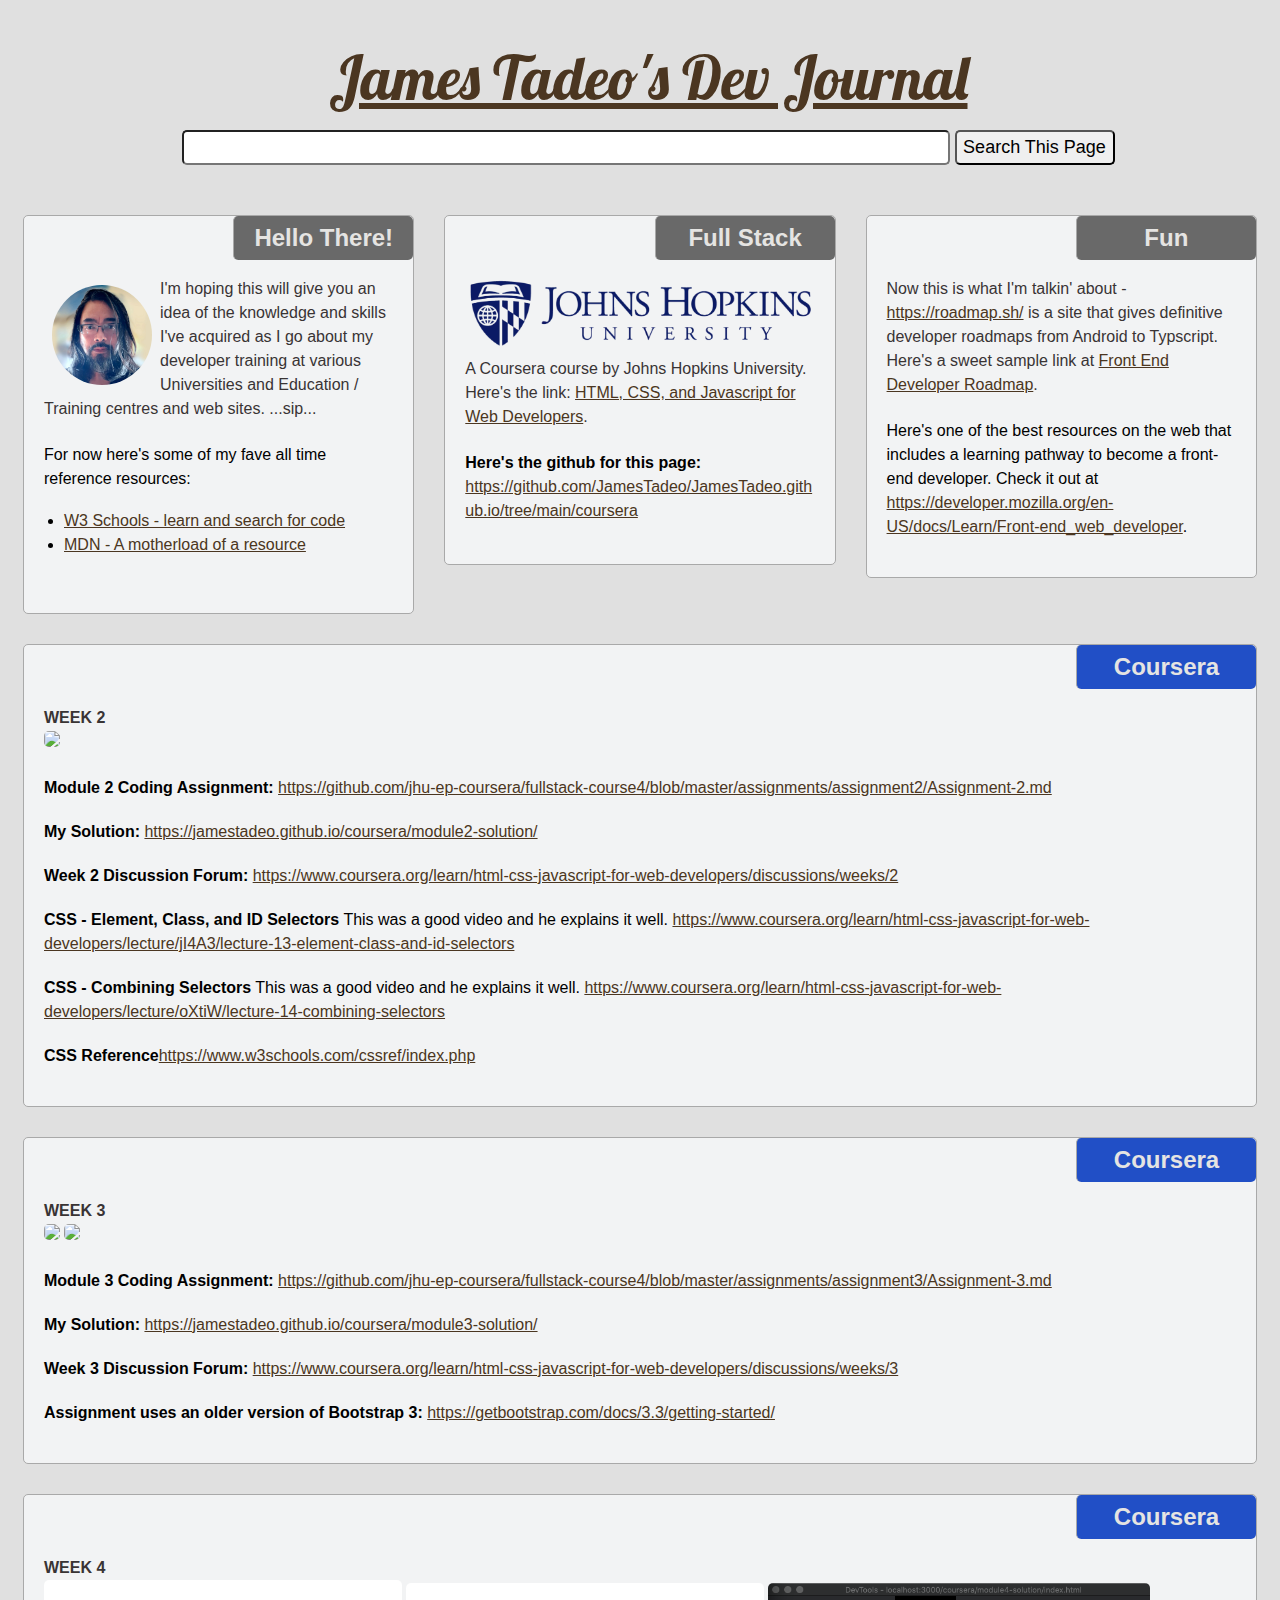
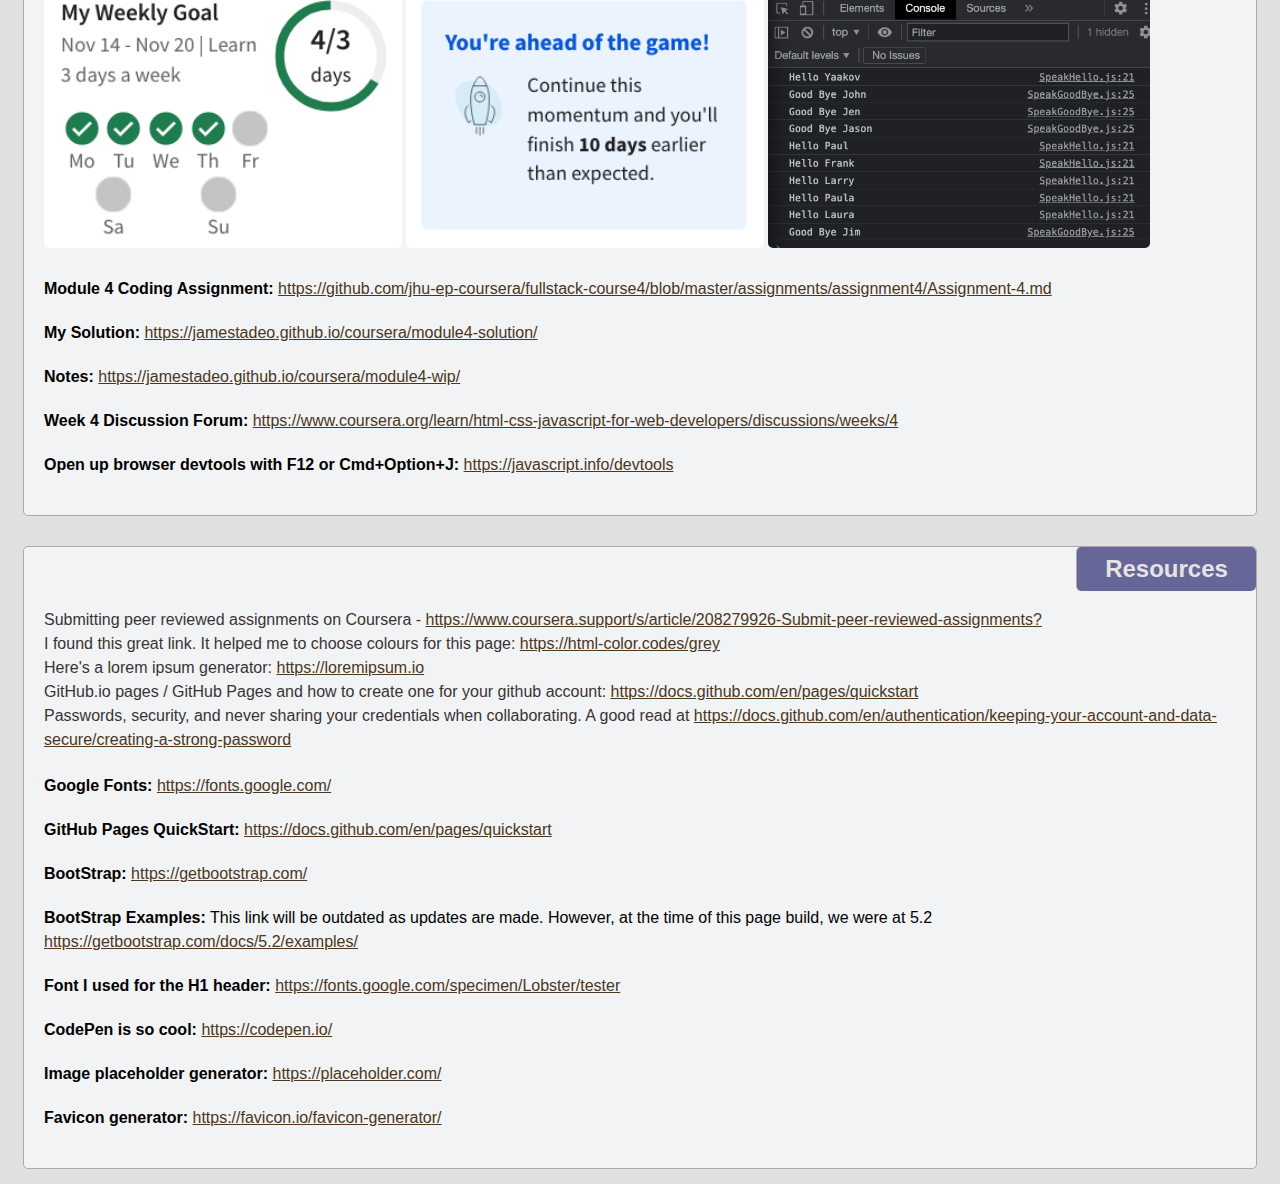
==== coursera/index.html @ a21fe64d "Added links and style to page. Main 3 box headings need a solution. For now, more info than aestheti" ====
<!doctype html>
<html lang="en">
<head>
    <meta charset="utf-8">
    <meta name="viewport" content="width=device-width, initial-scale=1">
    <title>Coursera Online Courses Main</title>
    <link rel="apple-touch-icon" sizes="180x180" href="images/apple-touch-icon.png">
    <link rel="icon" type="image/png" sizes="32x32" href="images/favicon-32x32.png">
    <link rel="icon" type="image/png" sizes="16x16" href="images/favicon-16x16.png">
    <link rel="manifest" href="/site.webmanifest">

    <link rel="stylesheet" href="css/style.css">
    <script rel="script" src="js/util.js"></script>
    <link rel="preconnect" href="https://fonts.googleapis.com">
    <link rel="preconnect" href="https://fonts.gstatic.com" crossorigin>
    <link href="https://fonts.googleapis.com/css2?family=Lobster&display=swap" rel="stylesheet">
</head>
    <body>
        <div id="fixHeader">
            <h1>
                <a href="https://jamestadeo.github.io/coursera/" target="_blank">James Tadeo's Dev Journal</a>
            </h1>

            <div class="searchBox">
                <input type="text" id="SearchTxt" /><input type="button" id="SearchBtn" value="Search This Page" onclick="doSearch(document.getElementById('SearchTxt').value)" />
            </div>
            
        </div>
        
        <div class="row">
            <div class="col-lg-4 col-md-6 col-sm-12 mb-pad">
                <div class="menubox menuboxSizeLock">
                    <h2 class="menuboxTitle tech">Hello There!</h2>
                    <p class="menuboxInfo">
                        <img class="circleAvatar" src="images/JamesPortrait_squared_1mb.jpg" alt="James Tadeo Programmer Profile" width="100px">
                       I'm hoping this will give you an idea of the knowledge and skills I've acquired as I go about my developer training at various Universities and Education / Training centres and web sites. ...sip...
                       
                       <p>For now here's some of my fave all time reference resources:
                        <ul>
                            <li><a href="https://www.w3schools.com/" target="_blank">W3 Schools - learn and search for code</a></li>
                            <li><a href="https://developer.mozilla.org/en-US/" target="_blank">MDN - A motherload of a resource</a></li>


                            
                        </ul>
                       </p>
                    </p>
                </div>
            </div>

            <div class="col-lg-4 col-md-6 col-sm-12 mb-pad">
                <div class="menubox menuboxSizeLock">
                    <h2 class="menuboxTitle tech">Full Stack</h2>
                    <p class="menuboxInfo">
                        <span class="centerMe"><img src="images/jhulogo1.png" width="100%"></span>
                        <br/>
                        A Coursera course by Johns Hopkins University. Here's the link: <a href="https://www.coursera.org/learn/html-css-javascript-for-web-developers" target="_blank">HTML, CSS, and Javascript for Web Developers</a>. 
                        <p>
                        <strong>Here's the github for this page:</strong> <a href="https://github.com/JamesTadeo/JamesTadeo.github.io/tree/main/coursera" target="_blank">https://github.com/JamesTadeo/JamesTadeo.github.io/tree/main/coursera</a>
                        </p>
                    </p>
                </div>
            </div>

            <div class="col-lg-4 col-md-12 col-sm-12 mb-pad">
                <div class="menubox menuboxSizeLock">
                    <h2 class="menuboxTitle tech">Fun</h2>
                    <p class="menuboxInfo">
                        Now this is what I'm talkin' about - <a href="https://roadmap.sh/" target="_blank">https://roadmap.sh/</a> is a site that gives definitive developer roadmaps from Android to Typscript. Here's a sweet sample link at <a href="https://roadmap.sh/frontend" target="_blank">Front End Developer Roadmap</a>.
                        <p>
                        Here's one of the best resources on the web that includes a learning pathway to become a front-end developer. Check it out at <a href="https://developer.mozilla.org/en-US/docs/Learn/Front-end_web_developer" target="_blank">https://developer.mozilla.org/en-US/docs/Learn/Front-end_web_developer</a>.
                        </p>
                    </p>
                </div>
            </div>

        </div>

        <div class="row">
            <div class="col-lg-12 col-md-12 col-sm-12 mb-pad">
                <div class="menubox menuboxResizeable">
                    <h2 class="menuboxTitle coursera">Coursera</h2>
                    <p class="menuboxInfo">
                    <strong>WEEK 2</strong>
                    <br/>
                        <img src="https://github.com/jhu-ep-coursera/fullstack-course4/raw/master/assignments/assignment2/images/desktop.png" width="80%"/>
                        
                        <p><strong>Module 2 Coding Assignment:</strong>
                        <a href="https://github.com/jhu-ep-coursera/fullstack-course4/blob/master/assignments/assignment2/Assignment-2.md" target="_blank">https://github.com/jhu-ep-coursera/fullstack-course4/blob/master/assignments/assignment2/Assignment-2.md</a></p>

                        <p><strong>My Solution:</strong> <a href="https://jamestadeo.github.io/coursera/module2-solution/" target="_blank">https://jamestadeo.github.io/coursera/module2-solution/</a></p>

                        <p><strong>Week 2 Discussion Forum:</strong> <a href="https://www.coursera.org/learn/html-css-javascript-for-web-developers/discussions/weeks/2" target="_blank">https://www.coursera.org/learn/html-css-javascript-for-web-developers/discussions/weeks/2</a></p>

                        <p><strong>CSS - Element, Class, and ID Selectors</strong> This was a good video and he explains it well. <a href="https://www.coursera.org/learn/html-css-javascript-for-web-developers/lecture/jI4A3/lecture-13-element-class-and-id-selectors" target="_blank">https://www.coursera.org/learn/html-css-javascript-for-web-developers/lecture/jI4A3/lecture-13-element-class-and-id-selectors</a></p>

                        <p><strong>CSS - Combining Selectors</strong> This was a good video and he explains it well. <a href="https://www.coursera.org/learn/html-css-javascript-for-web-developers/lecture/oXtiW/lecture-14-combining-selectors" target="_blank">https://www.coursera.org/learn/html-css-javascript-for-web-developers/lecture/oXtiW/lecture-14-combining-selectors</a></p>

                        <p><strong>CSS Reference</strong><a href="https://www.w3schools.com/cssref/index.php" target="_blank">https://www.w3schools.com/cssref/index.php</a></p>
                        

                    </p>
                </div>
            </div>
        </div>


        <div class="row">
            <div class="col-lg-12 col-md-12 col-sm-12 mb-pad">
                <div class="menubox menuboxResizeable">
                    <h2 class="menuboxTitle coursera">Coursera</h2>
                    <p class="menuboxInfo">
                    <strong>WEEK 3</strong>
                    <br/>
                        <img src="https://github.com/jhu-ep-coursera/fullstack-course4/raw/master/assignments/assignment3/images/mobile-expanded.png" width="40%"/>

                        <img src="https://github.com/jhu-ep-coursera/fullstack-course4/raw/master/assignments/assignment3/images/menu-collapsed.png" width="40%"/>
                        
                        <p><strong>Module 3 Coding Assignment:</strong>
                        <a href="https://github.com/jhu-ep-coursera/fullstack-course4/blob/master/assignments/assignment3/Assignment-3.md" target="_blank">https://github.com/jhu-ep-coursera/fullstack-course4/blob/master/assignments/assignment3/Assignment-3.md</a></p>

                        <p><strong>My Solution:</strong> <a href="https://jamestadeo.github.io/coursera/module3-solution/" target="_blank">https://jamestadeo.github.io/coursera/module3-solution/</a></p>

                        <p><strong>Week 3 Discussion Forum:</strong> <a href="https://www.coursera.org/learn/html-css-javascript-for-web-developers/discussions/weeks/3" target="_blank">https://www.coursera.org/learn/html-css-javascript-for-web-developers/discussions/weeks/3</a></p>

                        <p><strong>Assignment uses an older version of Bootstrap 3:</strong> <a href="https://getbootstrap.com/docs/3.3/getting-started/" target="_blank">https://getbootstrap.com/docs/3.3/getting-started/</a></p>
                    </p>
                </div>
            </div>
        </div>

        <div class="row">
            <div class="col-lg-12 col-md-12 col-sm-12 mb-pad">
                <div class="menubox menuboxResizeable">
                    <h2 class="menuboxTitle coursera">Coursera</h2>
                    <p class="menuboxInfo">
                    <strong>WEEK 4</strong>
                    <br/>

                    <img src="images/coursera-weekly-goal.png" width="30%"/> 
                    <img src="images/coursera-feeling-extra2.png" width="30%"/> 
                    <img src="images/moduel4-solution.png" width="32%"/>

                    <br/>
                        <p><strong>Module 4 Coding Assignment:</strong>

                        <a href="https://github.com/jhu-ep-coursera/fullstack-course4/blob/master/assignments/assignment4/Assignment-4.md" target="_blank">https://github.com/jhu-ep-coursera/fullstack-course4/blob/master/assignments/assignment4/Assignment-4.md</a></p>

                        <p><strong>My Solution:</strong> <a href="https://jamestadeo.github.io/coursera/module4-solution/" target="_blank">https://jamestadeo.github.io/coursera/module4-solution/</a></p>

                        <p><strong>Notes:</strong> <a href="https://jamestadeo.github.io/coursera/module4-wip/" target="_blank">https://jamestadeo.github.io/coursera/module4-wip/</a></p>

                        <p><strong>Week 4 Discussion Forum:</strong> <a href="https://www.coursera.org/learn/html-css-javascript-for-web-developers/discussions/weeks/4" target="_blank">https://www.coursera.org/learn/html-css-javascript-for-web-developers/discussions/weeks/4</a></p>

                        <p><strong>Open up browser devtools with F12 or Cmd+Option+J:</strong> <a href="https://javascript.info/devtools" target="_blank">https://javascript.info/devtools</a></p>
                    </p>
                </div>
            </div>
        </div>

        <div class="row">
            <div class="col-lg-12 col-md-12 col-sm-12 mb-pad">
                <div class="menubox menuboxResizeable">
                    <h2 class="menuboxTitle journal">Resources</h2>
                    <p class="menuboxInfo">
                        
                        Submitting peer reviewed assignments on Coursera - <a href="https://www.coursera.support/s/article/208279926-Submit-peer-reviewed-assignments?" target="_blank">https://www.coursera.support/s/article/208279926-Submit-peer-reviewed-assignments?</a>
                        <br/>
                        I found this great link. It helped me to choose colours for this page:
                        <a href="https://html-color.codes/grey" target="_blank">https://html-color.codes/grey</a>
                        <br/>
                        Here's a lorem ipsum generator: <a href="https://loremipsum.io/" target="_blank">https://loremipsum.io</a>
                        <br/>
                        GitHub.io pages / GitHub Pages and how to create one for your github account: <a href="https://docs.github.com/en/pages/quickstart" target="_blank">https://docs.github.com/en/pages/quickstart</a>
                        <br/>
                        Passwords, security, and never sharing your credentials when collaborating. A good read at <a href="https://docs.github.com/en/authentication/keeping-your-account-and-data-secure/creating-a-strong-password">https://docs.github.com/en/authentication/keeping-your-account-and-data-secure/creating-a-strong-password</a>

                        <p><strong>Google Fonts:</strong> <a href="https://fonts.google.com/" target="_blank">https://fonts.google.com/</a></p>

                        <p><strong>GitHub Pages QuickStart:</strong> <a href="https://docs.github.com/en/pages/quickstart" target="_blank">https://docs.github.com/en/pages/quickstart</a></p>

                        <p><strong>BootStrap:</strong> <a href="https://getbootstrap.com/" target="_blank">https://getbootstrap.com/</a></p>
                        <p><strong>BootStrap Examples:</strong> This link will be outdated as updates are made. However, at the time of this page build, we were at 5.2 <a href="https://getbootstrap.com/docs/5.2/examples/" target="_blank">https://getbootstrap.com/docs/5.2/examples/</a></p>

                        <p><strong>Font I used for the H1 header:</strong> <a href="https://fonts.google.com/specimen/Lobster/tester" target="_blank">https://fonts.google.com/specimen/Lobster/tester</a></p>

                        <p><strong>CodePen is so cool:</strong> <a href="https://codepen.io/" target="_blank">https://codepen.io/</a></p>

                        <p><strong>Image placeholder generator:</strong> <a href="https://placeholder.com/" target="_blank">https://placeholder.com/</a></p>

                        <p><strong>Favicon generator:</strong> <a href="https://favicon.io/favicon-generator/" target="_blank">https://favicon.io/favicon-generator/</a></p>

                    </p>
                </div>
            </div>
        </div>
    </body>
</html>
---- coursera/css/style.css ----
/********** Base styles **********/
* {
    box-sizing: border-box;
    border-radius: 5px;
    word-wrap: break-word;
}

/* Add something so it doesn't completely kill our eyes
See https://www.cssportal.com/css-color-converter/E0E0E0 */
body {
    background-color: #E0E0E0;
    margin-top: 200px;
}

#fixHeader {
    background-color: #E0E0E0;
    margin-left: auto;
    margin-right: auto;
    position: fixed;
    top: 0;
    width: 100%;
}

h1 {
    font-size: 60px;
    font-family: 'Lobster', cursive;
    margin-bottom: 15px;
    text-align: center;
    /* text-shadow: 1px 1px 1px #222; */
}

h1 a {
    color: #253529;
    text-decoration: none;
}

h2 {
    margin: 0px;
}

input {
    font-size: 18px;
    height: 35px;
    margin-bottom: 15px;
}

input#SearchTxt {
    padding: 10px;
    width: 60%;
}

input#SearchBtn {
    margin-left: 5px;
    width: 160px;
}

.searchBox {
    margin-left: auto;
    margin-right: auto;
    text-align: center;
}

.circleAvatar {
    border-radius: 50%;
    float: left;
    margin: 8px;
}

.centerMe {
    margin-left: auto;
    margin-right: auto;
}


/* Shades of green - https://cssgradient.io/shades-of-green/ */
.menubox {
    background-color: #f2f3f4;
    border: 1px solid #a9a9a9;
    margin-left: auto;
    margin-right: auto;
    width: 100%;
}

.menuboxSizeLock {
    /* min-height: 270px; */
    display: block;
    height: 100%;
}

.menuboxTitle {
    border-bottom: 1px soli #a9a9a9;
    border-left: 1px solid #a9a9a9;
    color: #808080;
    font-family: Helvetica;
    float: right;
    padding: 8px;
    width: 180px;
    text-align: center;
}


/* https://www.webstaurantstore.com/blog/1884/interior-color-choices-and-your-restaurants-message.html */
.menuboxInfo {
    color: #393434;
    font-family: Helvetica;
    line-height: 150%;
    margin-right: auto;
    margin-left: auto;
    padding: 45px 20px 4px 20px;
    width: 100%;
}

p {
    font-family: Helvetica;
    line-height: 150%;
    margin-right: auto;
    margin-left: auto;
    padding: 2px 20px 2px 20px;
}

ul {
    font-family: Helvetica;
    line-height: 150%;
}

a:link, a:visited {
    color: #4b3621;
    text-decoration: underline;
    cursor: auto;
    font-weight: 400;
  }
  
  a:link:active, a:visited:active {
    color: black;
    font-style: italic;
    font-weight: 500;
  }

.tech {
    background-color: #696969;
    color: #e5e4e2;
}

.alert {
    background-color: #696969;
    color: #e5e4e2;
}

.fun {
    background-color: #696969;
    color: #e5e4e2;
}

.coursera {
    background-color: #214fc6;
    color: #e5e4e2;
}

.journal {
    background-color: #666699;
    color: #e5e4e2;
}

/* Simple Responsive Framework. */
.row {
    /* margin-top: 200px; */
    width: 100%;
}
    
/* Padding for menu boxes in one place */
.mb-pad {
    padding: 15px;
}

/********** DESKTOP BREAKPOINT **********/
@media (min-width: 992px) {
    .col-lg-1, .col-lg-2, .col-lg-3, .col-lg-4, .col-lg-5, .col-lg-6, .col-lg-7, .col-lg-8, .col-lg-9, .col-lg-10, .col-lg-11, .col-lg-12 {
    float: left;
    }
    .col-lg-1 {
    width: 8.33%;
    }
    .col-lg-2 {
    width: 16.66%;
    }
    .col-lg-3 {
    width: 25%;
    }
    .col-lg-4 {
    width: 33.33%;
    }
    .col-lg-5 {
    width: 41.66%;
    }
    .col-lg-6 {
    width: 50%;
    }
    .col-lg-7 {
    width: 58.33%;
    }
    .col-lg-8 {
    width: 66.66%;
    }
    .col-lg-9 {
    width: 74.99%;
    }
    .col-lg-10 {
    width: 83.33%;
    }
    .col-lg-11 {
    width: 91.66%;
    }
    .col-lg-12 {
    width: 100%;
    }

    .menuboxSizeLock {
        min-height: 350px;
    }
}



/********** TABLET BREAKPOINT **********/
@media (min-width: 768px) and (max-width: 991px) {
    .col-md-1, .col-md-2, .col-md-3, .col-md-4, .col-md-5, .col-md-6, .col-md-7, .col-md-8, .col-md-9, .col-md-10, .col-md-11, .col-md-12 {
    float: left;
    }
    .col-md-1 {
    width: 8.33%;
    }
    .col-md-2 {
    width: 16.66%;
    }
    .col-md-3 {
    width: 25%;
    }
    .col-md-4 {
    width: 33.33%;
    }
    .col-md-5 {
    width: 41.66%;
    }
    .col-md-6 {
    width: 50%;
    }
    .col-md-7 {
    width: 58.33%;
    }
    .col-md-8 {
    width: 66.66%;
    }
    .col-md-9 {
    width: 74.99%;
    }
    .col-md-10 {
    width: 83.33%;
    }
    .col-md-11 {
    width: 91.66%;
    }
    .col-md-12 {
    width: 100%;
    }

    .menuboxSizeLock {
        min-height: 350px;
    }
}

/********** PHONE BREAKPOINT **********/
@media (min-width: 320px) and (max-width: 480px) {
    .col-sm-1, .col-sm-2, .col-sm-3, .col-sm-4, .col-sm-5, .col-sm-6, .col-sm-7, .col-sm-8, .col-sm-9, .col-sm-10, .col-sm-11, .col-sm-12 {
    float: left;
    }
    .col-sm-1 {
    width: 8.33%;
    }
    .col-sm-2 {
    width: 16.66%;
    }
    .col-sm-3 {
    width: 25%;
    }
    .col-sm-4 {
    width: 33.33%;
    }
    .col-sm-5 {
    width: 41.66%;
    }
    .col-sm-6 {
    width: 50%;
    }
    .col-sm-7 {
    width: 58.33%;
    }
    .col-sm-8 {
    width: 66.66%;
    }
    .col-sm-9 {
    width: 74.99%;
    }
    .col-sm-10 {
    width: 83.33%;
    }
    .col-sm-11 {
    width: 91.66%;
    }
    .col-sm-12 {
    width: 100%;
    }

/* Adjustments to layout due to the small screen size */

    #fixHeader {
        background-color: #E0E0E0;
        margin-left: auto;
        margin-right: auto;
        position: fixed;
        top: 0;
        width: 95%;
    }


    body {
        margin-top: 180px;
    }

    h1 {
        font-size: 32px;
        font-family: 'Lobster', cursive;
        margin-bottom: 15px;
        text-align: center;
    }

    input#SearchTxt {
        padding: 10px;
        width: 80%;
    }
    
    input#SearchBtn {
        margin-left: 5px;
        width: 170px;
    }


}
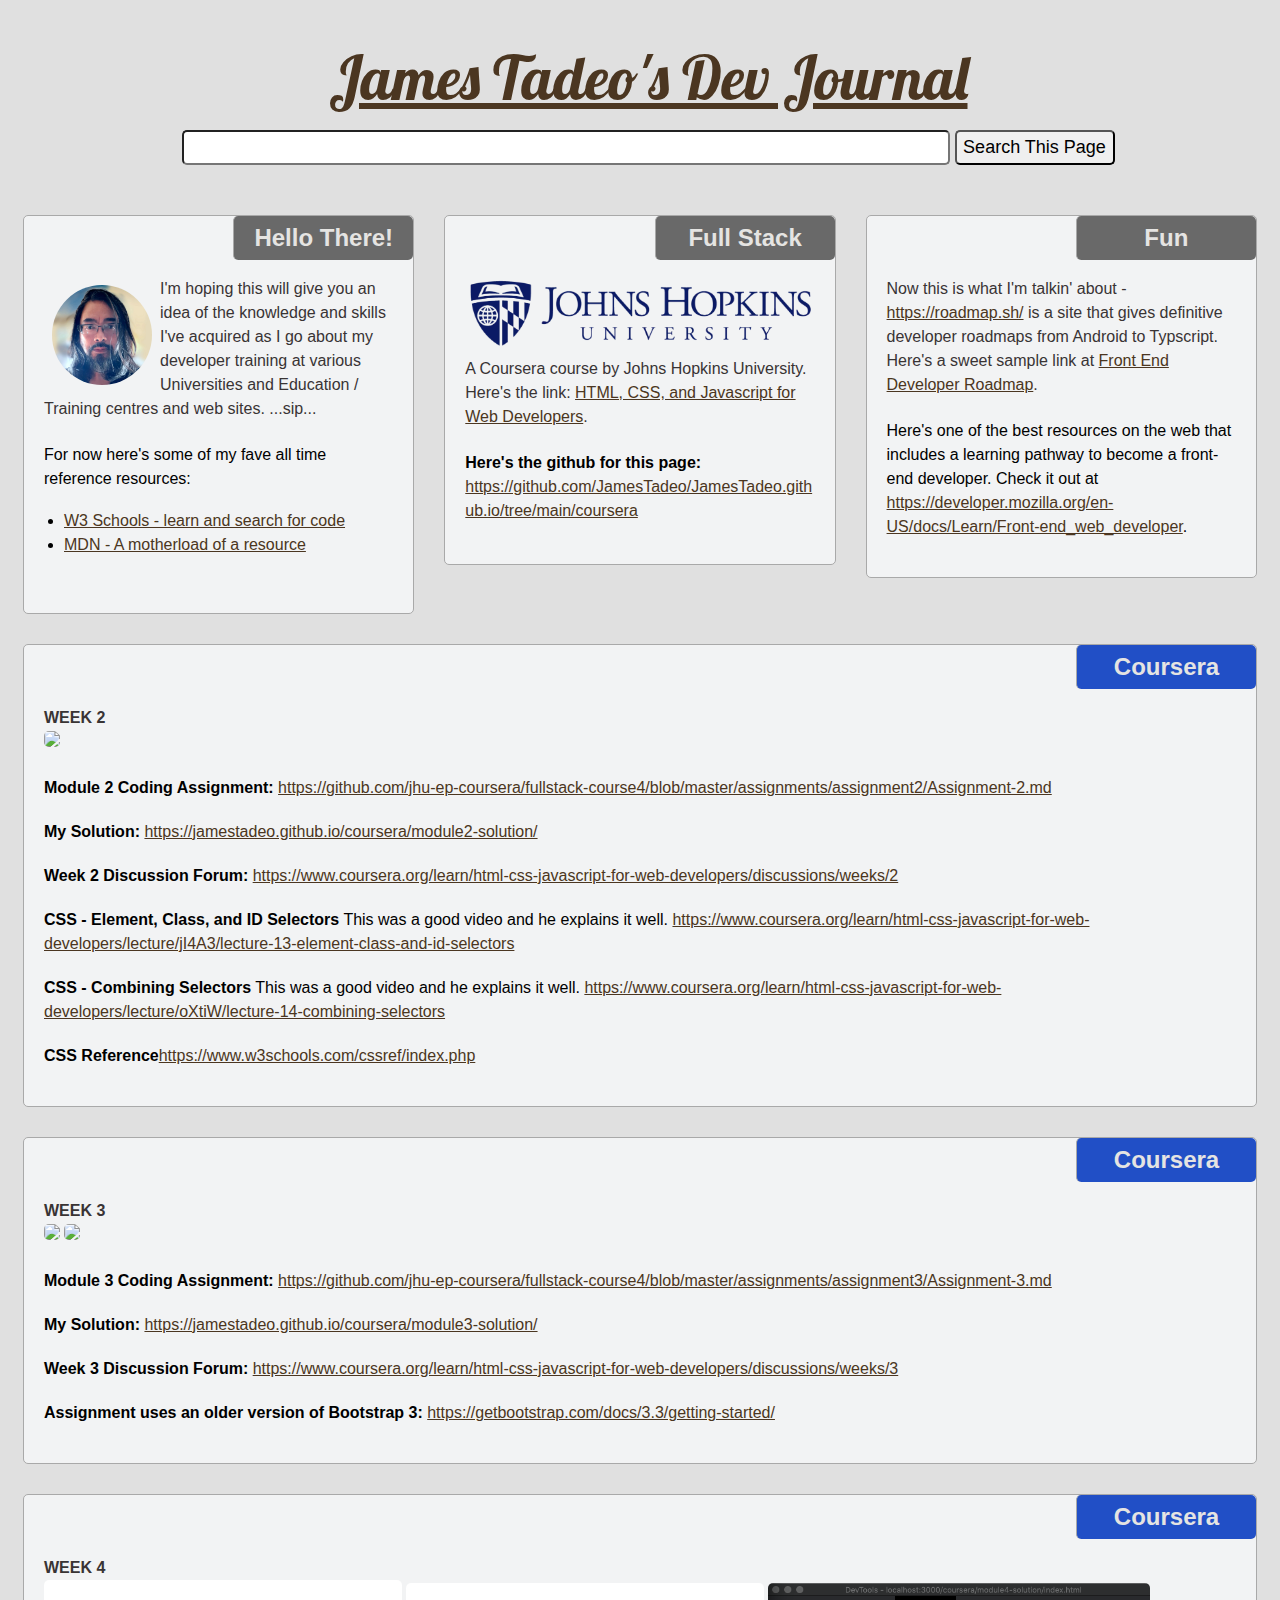
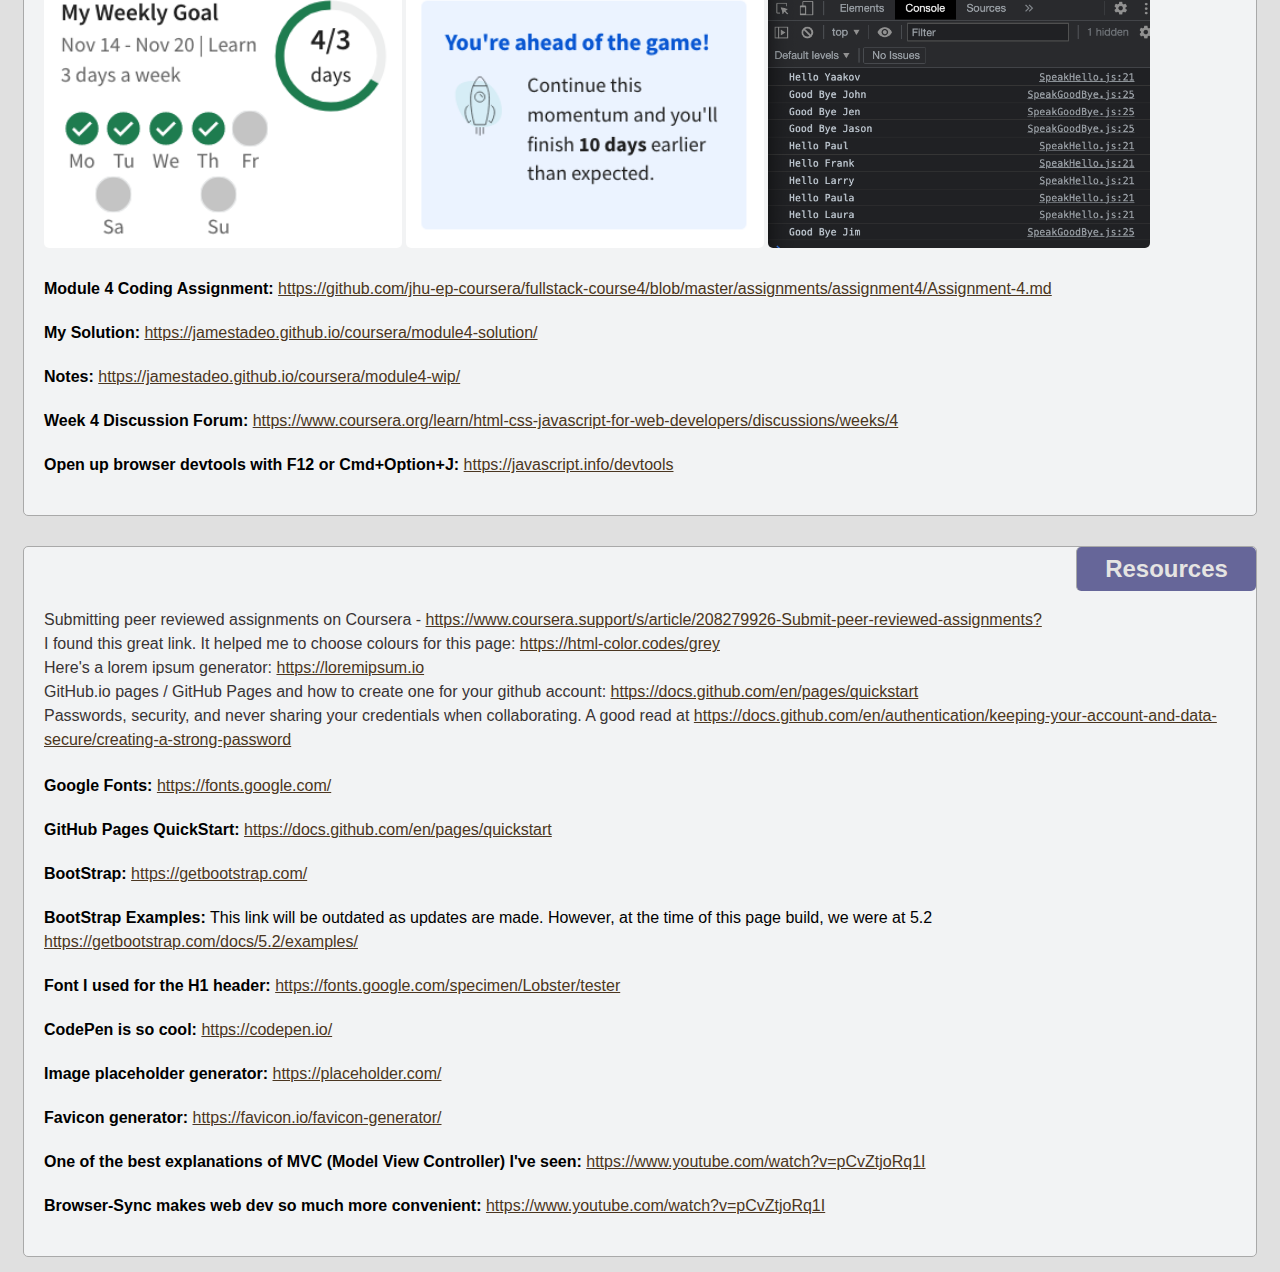
==== commit 5ecb24c5: "Updated links and modded the CSS link text to a coffee colour style" ====
--- a/coursera/index.html
+++ b/coursera/index.html
@@ -39,9 +39,6 @@
                         <ul>
                             <li><a href="https://www.w3schools.com/" target="_blank">W3 Schools - learn and search for code</a></li>
                             <li><a href="https://developer.mozilla.org/en-US/" target="_blank">MDN - A motherload of a resource</a></li>
-
-
-                            
                         </ul>
                        </p>
                     </p>
@@ -188,8 +185,22 @@
 
                         <p><strong>Image placeholder generator:</strong> <a href="https://placeholder.com/" target="_blank">https://placeholder.com/</a></p>
 
-                        <p><strong>Favicon generator:</strong> <a href="https://favicon.io/favicon-generator/" target="_blank">https://favicon.io/favicon-generator/</a></p>
-
+                        <p><strong>Favicon generator:</strong>
+                            <a href="https://favicon.io/favicon-generator/" target="_blank">https://favicon.io/favicon-generator/</a>
+                        </p>
+
+                        <p><strong>One of the best explanations of MVC (Model View Controller) I've seen:</strong>
+                            <a href="https://www.youtube.com/watch?v=pCvZtjoRq1I" target="_blank">https://www.youtube.com/watch?v=pCvZtjoRq1I
+                        </a>
+                        </p>
+
+                        <p><strong>Browser-Sync makes web dev so much more convenient:</strong>
+                            <a href="https://browsersync.io/" target="_blank">https://www.youtube.com/watch?v=pCvZtjoRq1I
+                        </a>
+                        </p>
+                        
+
+                        
                     </p>
                 </div>
             </div>
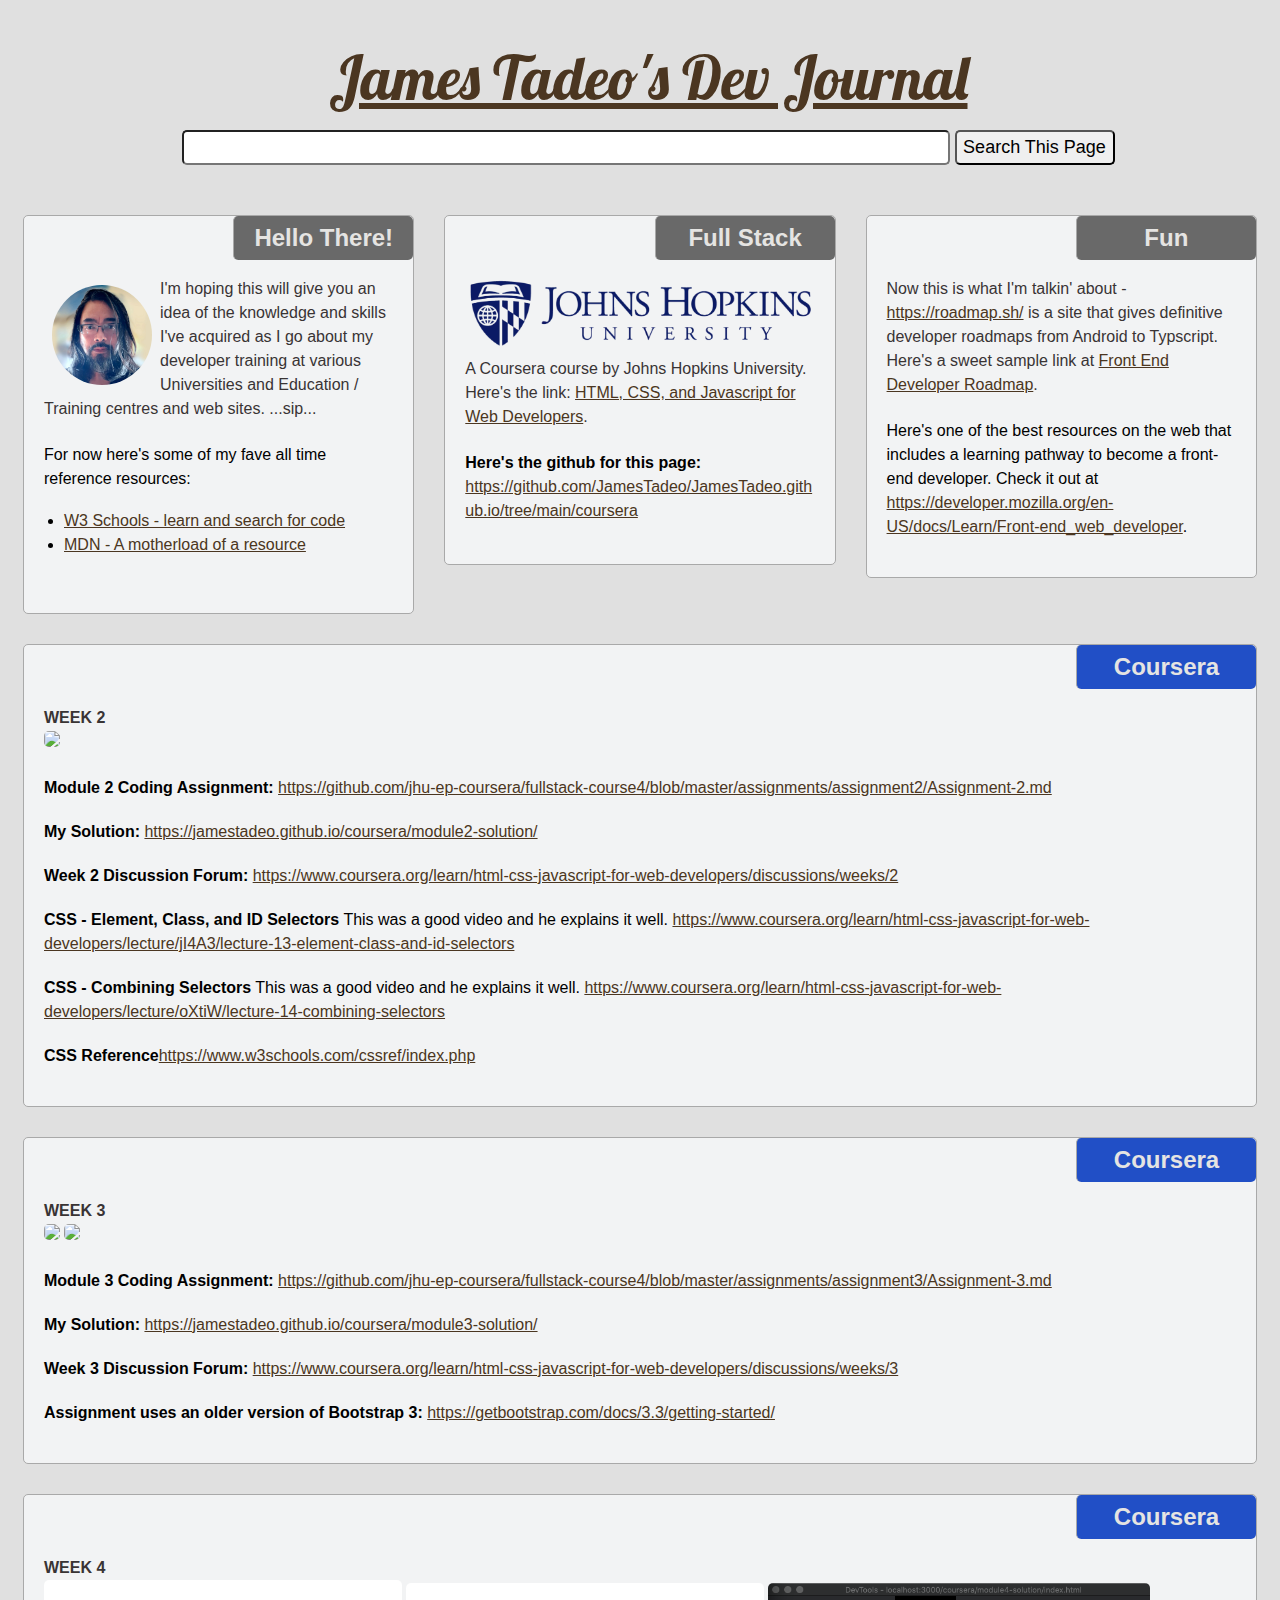
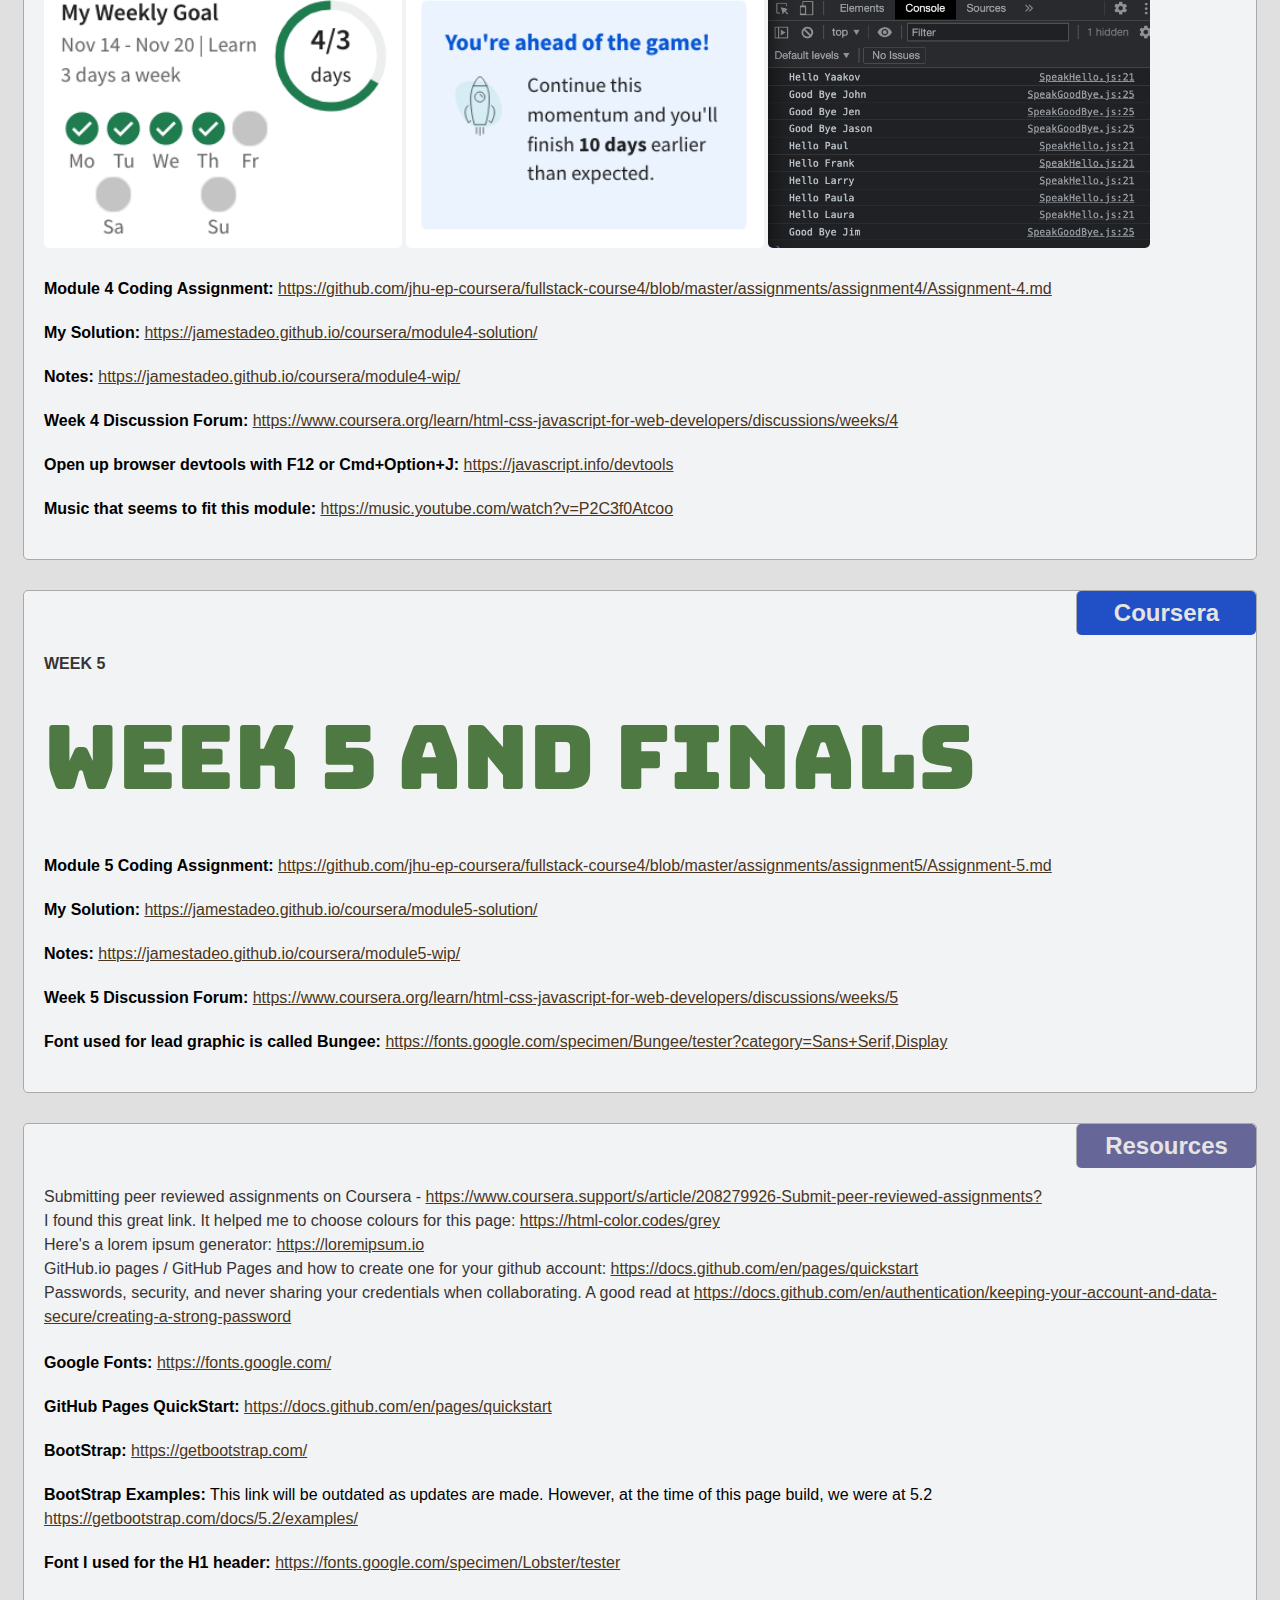
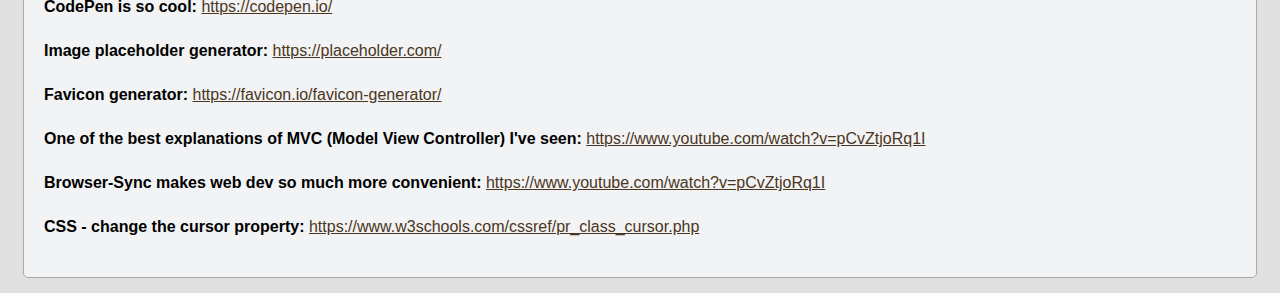
==== commit f6877429: "Module 5 finals - work on AJAX and JSON script. Objects literal vs. parsing it out." ====
--- a/coursera/index.html
+++ b/coursera/index.html
@@ -13,7 +13,9 @@
     <script rel="script" src="js/util.js"></script>
     <link rel="preconnect" href="https://fonts.googleapis.com">
     <link rel="preconnect" href="https://fonts.gstatic.com" crossorigin>
-    <link href="https://fonts.googleapis.com/css2?family=Lobster&display=swap" rel="stylesheet">
+    <link href="<link rel="preconnect" href="https://fonts.googleapis.com">
+    <link rel="preconnect" href="https://fonts.gstatic.com" crossorigin>
+    <link href="https://fonts.googleapis.com/css2?family=Bungee&family=Lobster&display=swap" rel="stylesheet">
 </head>
     <body>
         <div id="fixHeader">
@@ -26,7 +28,8 @@
             </div>
             
         </div>
-        
+
+<!-- LEADING / INTEREST ITEMS - START -->
         <div class="row">
             <div class="col-lg-4 col-md-6 col-sm-12 mb-pad">
                 <div class="menubox menuboxSizeLock">
@@ -72,7 +75,10 @@
             </div>
 
         </div>
-
+<!-- LEADING / INTEREST ITEMS - END -->
+
+
+<!-- COURSERA WEEK 1 -  START-->
         <div class="row">
             <div class="col-lg-12 col-md-12 col-sm-12 mb-pad">
                 <div class="menubox menuboxResizeable">
@@ -94,14 +100,14 @@
                         <p><strong>CSS - Combining Selectors</strong> This was a good video and he explains it well. <a href="https://www.coursera.org/learn/html-css-javascript-for-web-developers/lecture/oXtiW/lecture-14-combining-selectors" target="_blank">https://www.coursera.org/learn/html-css-javascript-for-web-developers/lecture/oXtiW/lecture-14-combining-selectors</a></p>
 
                         <p><strong>CSS Reference</strong><a href="https://www.w3schools.com/cssref/index.php" target="_blank">https://www.w3schools.com/cssref/index.php</a></p>
-                        
-
-                    </p>
-                </div>
-            </div>
-        </div>
-
-
+                    </p>
+                </div>
+            </div>
+        </div>
+<!-- COURSERA WEEK 1 - END-->
+
+
+<!-- COURSERA WEEK 3 - current mood: keep going James...for goodness sake, keep going START-->
         <div class="row">
             <div class="col-lg-12 col-md-12 col-sm-12 mb-pad">
                 <div class="menubox menuboxResizeable">
@@ -116,8 +122,12 @@
                         <p><strong>Module 3 Coding Assignment:</strong>
                         <a href="https://github.com/jhu-ep-coursera/fullstack-course4/blob/master/assignments/assignment3/Assignment-3.md" target="_blank">https://github.com/jhu-ep-coursera/fullstack-course4/blob/master/assignments/assignment3/Assignment-3.md</a></p>
 
-                        <p><strong>My Solution:</strong> <a href="https://jamestadeo.github.io/coursera/module3-solution/" target="_blank">https://jamestadeo.github.io/coursera/module3-solution/</a></p>
-
+                        <!-- <p><strong>My Solution:</strong> <a href="https://jamestadeo.github.io/coursera/module3-solution/" target="_window">https://jamestadeo.github.io/coursera/module3-solution/</a></p> -->
+
+                        <p><strong>My Solution:</strong> <a href="#" onclick = 'newWindow("https://jamestadeo.github.io/coursera/module3-solution/", "Module 3 Solution")''
+                            >https://jamestadeo.github.io/coursera/module3-solution/</a></p>
+
+                       
                         <p><strong>Week 3 Discussion Forum:</strong> <a href="https://www.coursera.org/learn/html-css-javascript-for-web-developers/discussions/weeks/3" target="_blank">https://www.coursera.org/learn/html-css-javascript-for-web-developers/discussions/weeks/3</a></p>
 
                         <p><strong>Assignment uses an older version of Bootstrap 3:</strong> <a href="https://getbootstrap.com/docs/3.3/getting-started/" target="_blank">https://getbootstrap.com/docs/3.3/getting-started/</a></p>
@@ -125,7 +135,10 @@
                 </div>
             </div>
         </div>
-
+<!-- COURSERA WEEK 3 - current mood: keep going James...for goodness sake, keep going END-->
+
+
+<!-- COURSERA WEEK 4 - completed woohoo! Nov18-22 START-->
         <div class="row">
             <div class="col-lg-12 col-md-12 col-sm-12 mb-pad">
                 <div class="menubox menuboxResizeable">
@@ -149,12 +162,66 @@
 
                         <p><strong>Week 4 Discussion Forum:</strong> <a href="https://www.coursera.org/learn/html-css-javascript-for-web-developers/discussions/weeks/4" target="_blank">https://www.coursera.org/learn/html-css-javascript-for-web-developers/discussions/weeks/4</a></p>
 
-                        <p><strong>Open up browser devtools with F12 or Cmd+Option+J:</strong> <a href="https://javascript.info/devtools" target="_blank">https://javascript.info/devtools</a></p>
-                    </p>
-                </div>
-            </div>
-        </div>
-
+                        <p>
+                            <strong>
+                                Open up browser devtools with F12 or Cmd+Option+J:
+                            </strong>
+                            <a href="https://javascript.info/devtools" target="_blank">https://javascript.info/devtools</a>
+                        </p>
+
+                        <p>
+                            <strong>
+                                Music that seems to fit this module:
+                            </strong>
+                            <a href="https://music.youtube.com/watch?v=P2C3f0Atcoo" target="_blank">https://music.youtube.com/watch?v=P2C3f0Atcoo</a>
+                        </p>
+
+
+
+
+                    </p>
+                </div>
+            </div>
+        </div>
+<!-- COURSERA WEEK 4 - completed woohoo! Nov18-22 START-->
+
+
+<!-- COURSERA WEEK 5 - power through and review! Nov19-22 START-->
+<div class="row">
+    <div class="col-lg-12 col-md-12 col-sm-12 mb-pad">
+        <div class="menubox menuboxResizeable">
+            <h2 class="menuboxTitle coursera">Coursera</h2>
+            <p class="menuboxInfo">
+            <strong>WEEK 5</strong>
+            <br/>
+
+            <div class="    weekBigText">WEEK 5 AND FINALS</div>
+
+            <br/>
+                <p><strong>Module 5 Coding Assignment:</strong>
+
+                <a href="https://github.com/jhu-ep-coursera/fullstack-course4/blob/master/assignments/assignment5/Assignment-5.md" target="_blank">https://github.com/jhu-ep-coursera/fullstack-course4/blob/master/assignments/assignment5/Assignment-5.md</a></p>
+
+                <p><strong>My Solution:</strong> <a href="https://jamestadeo.github.io/coursera/module5-solution/" target="_blank">https://jamestadeo.github.io/coursera/module5-solution/</a></p>
+
+                <p><strong>Notes:</strong> <a href="https://jamestadeo.github.io/coursera/module5-wip/" target="_blank">https://jamestadeo.github.io/coursera/module5-wip/</a></p>
+
+                <p><strong>Week 5 Discussion Forum:</strong> <a href="https://www.coursera.org/learn/html-css-javascript-for-web-developers/discussions/weeks/5" target="_blank">https://www.coursera.org/learn/html-css-javascript-for-web-developers/discussions/weeks/5</a>
+                </p>
+
+
+                <p><strong>Font used for lead graphic is called Bungee:</strong> <a href="https://fonts.google.com/specimen/Bungee/tester?category=Sans+Serif,Display" target="_blank">https://fonts.google.com/specimen/Bungee/tester?category=Sans+Serif,Display</a>
+                </p>
+
+                
+            </p>
+        </div>
+    </div>
+</div>
+<!-- COURSERA WEEK 5 - completed woohoo! Nov19-22 END-->
+
+
+<!-- RESOURCE / MUDROOM AREA - START -->
         <div class="row">
             <div class="col-lg-12 col-md-12 col-sm-12 mb-pad">
                 <div class="menubox menuboxResizeable">
@@ -198,12 +265,16 @@
                             <a href="https://browsersync.io/" target="_blank">https://www.youtube.com/watch?v=pCvZtjoRq1I
                         </a>
                         </p>
-                        
-
-                        
-                    </p>
-                </div>
-            </div>
-        </div>
+
+                        <p><strong>CSS - change the cursor property:</strong>
+                            <a href="https://www.w3schools.com/cssref/pr_class_cursor.php" target="_blank">https://www.w3schools.com/cssref/pr_class_cursor.php
+                        </a>
+                        </p>
+                    </p>
+                </div>
+            </div>
+        </div>
+<!-- RESOURCE / MUDROOM AREA - START -->
+
     </body>
 </html>--- a/coursera/css/style.css
+++ b/coursera/css/style.css
@@ -20,6 +20,10 @@
     top: 0;
     width: 100%;
 }
+
+/* .url {
+    cursor: url(myBall.cur),auto;
+} */
 
 h1 {
     font-size: 60px;
@@ -126,15 +130,25 @@
 a:link, a:visited {
     color: #4b3621;
     text-decoration: underline;
-    cursor: auto;
+    /* cursor: auto; */
+    cursor: pointer;
     font-weight: 400;
   }
   
   a:link:active, a:visited:active {
     color: black;
+    cursor: pointer;
     font-style: italic;
     font-weight: 500;
   }
+
+
+.weekBigText {
+    color: #4f7942;
+    font-family: 'Bungee', cursive;
+    font-size: 555%;
+    padding: 2px 20px 2px 20px;
+}
 
 .tech {
     background-color: #696969;
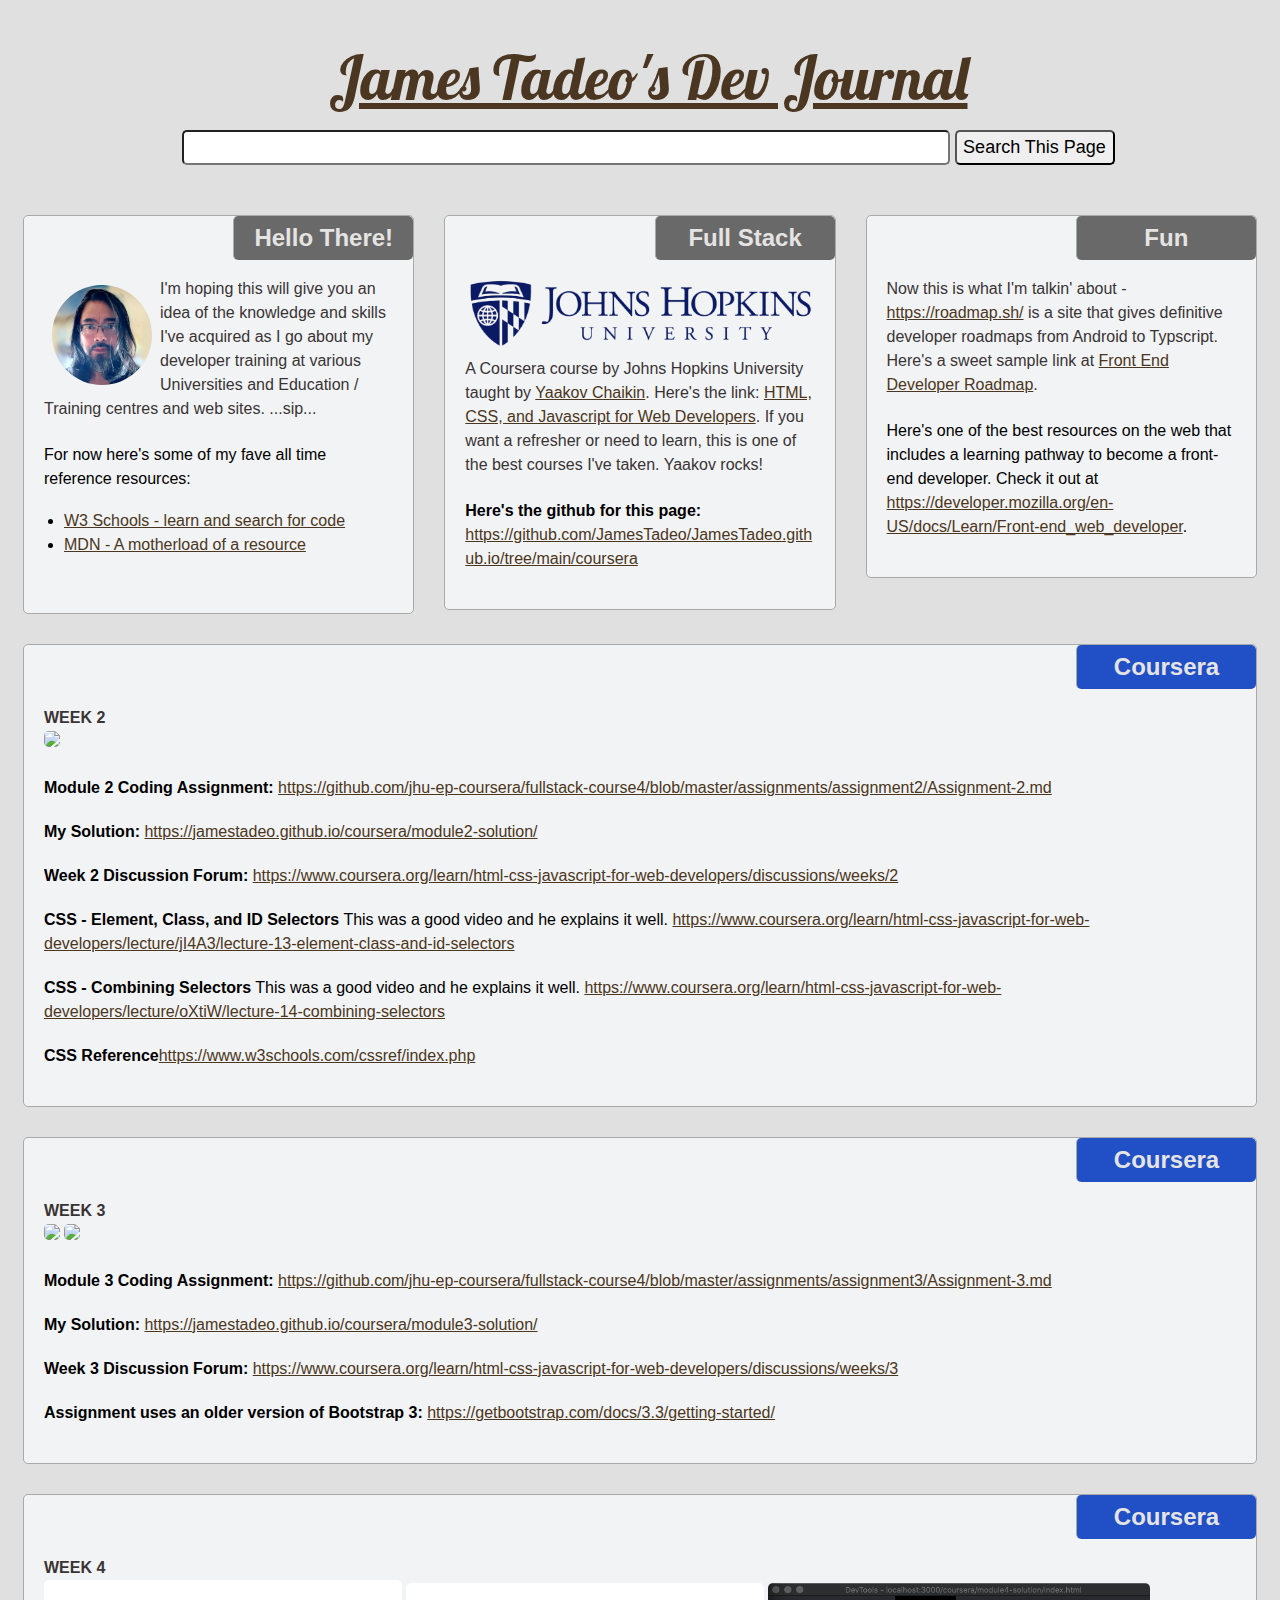
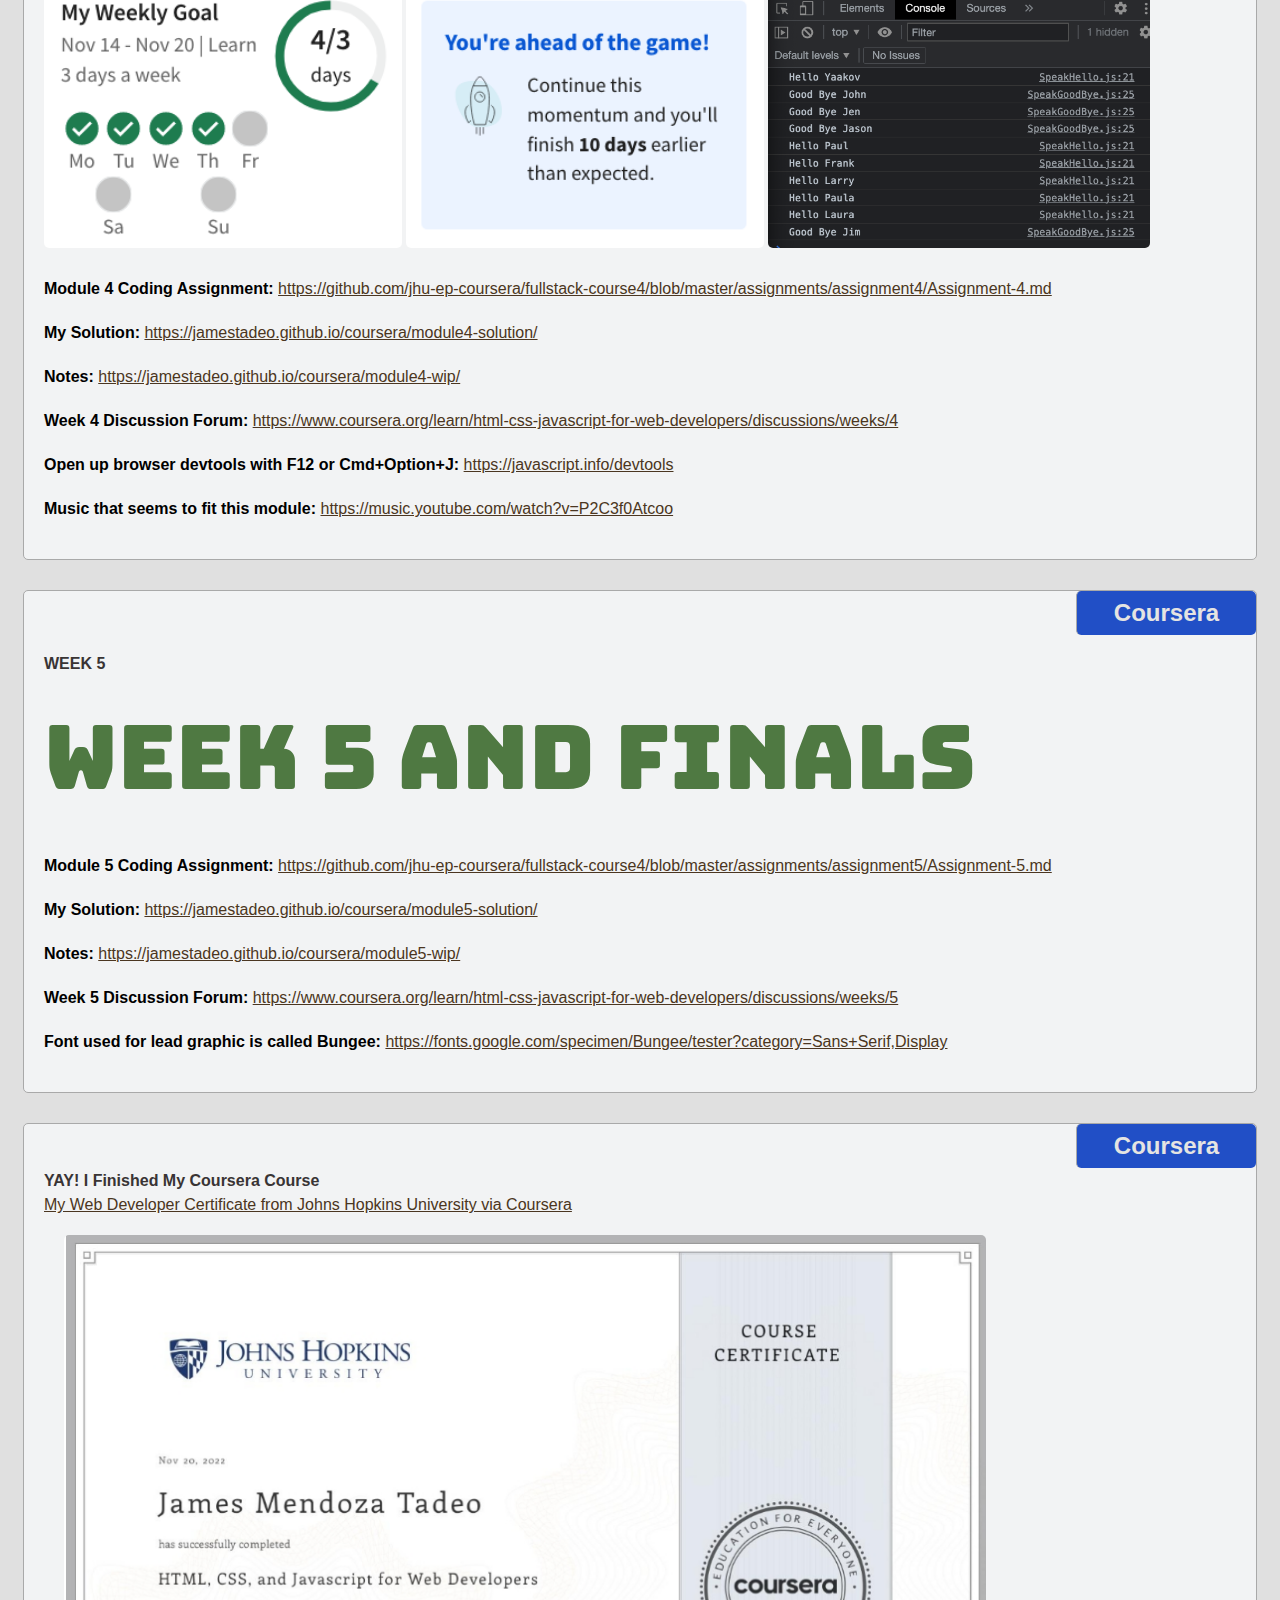
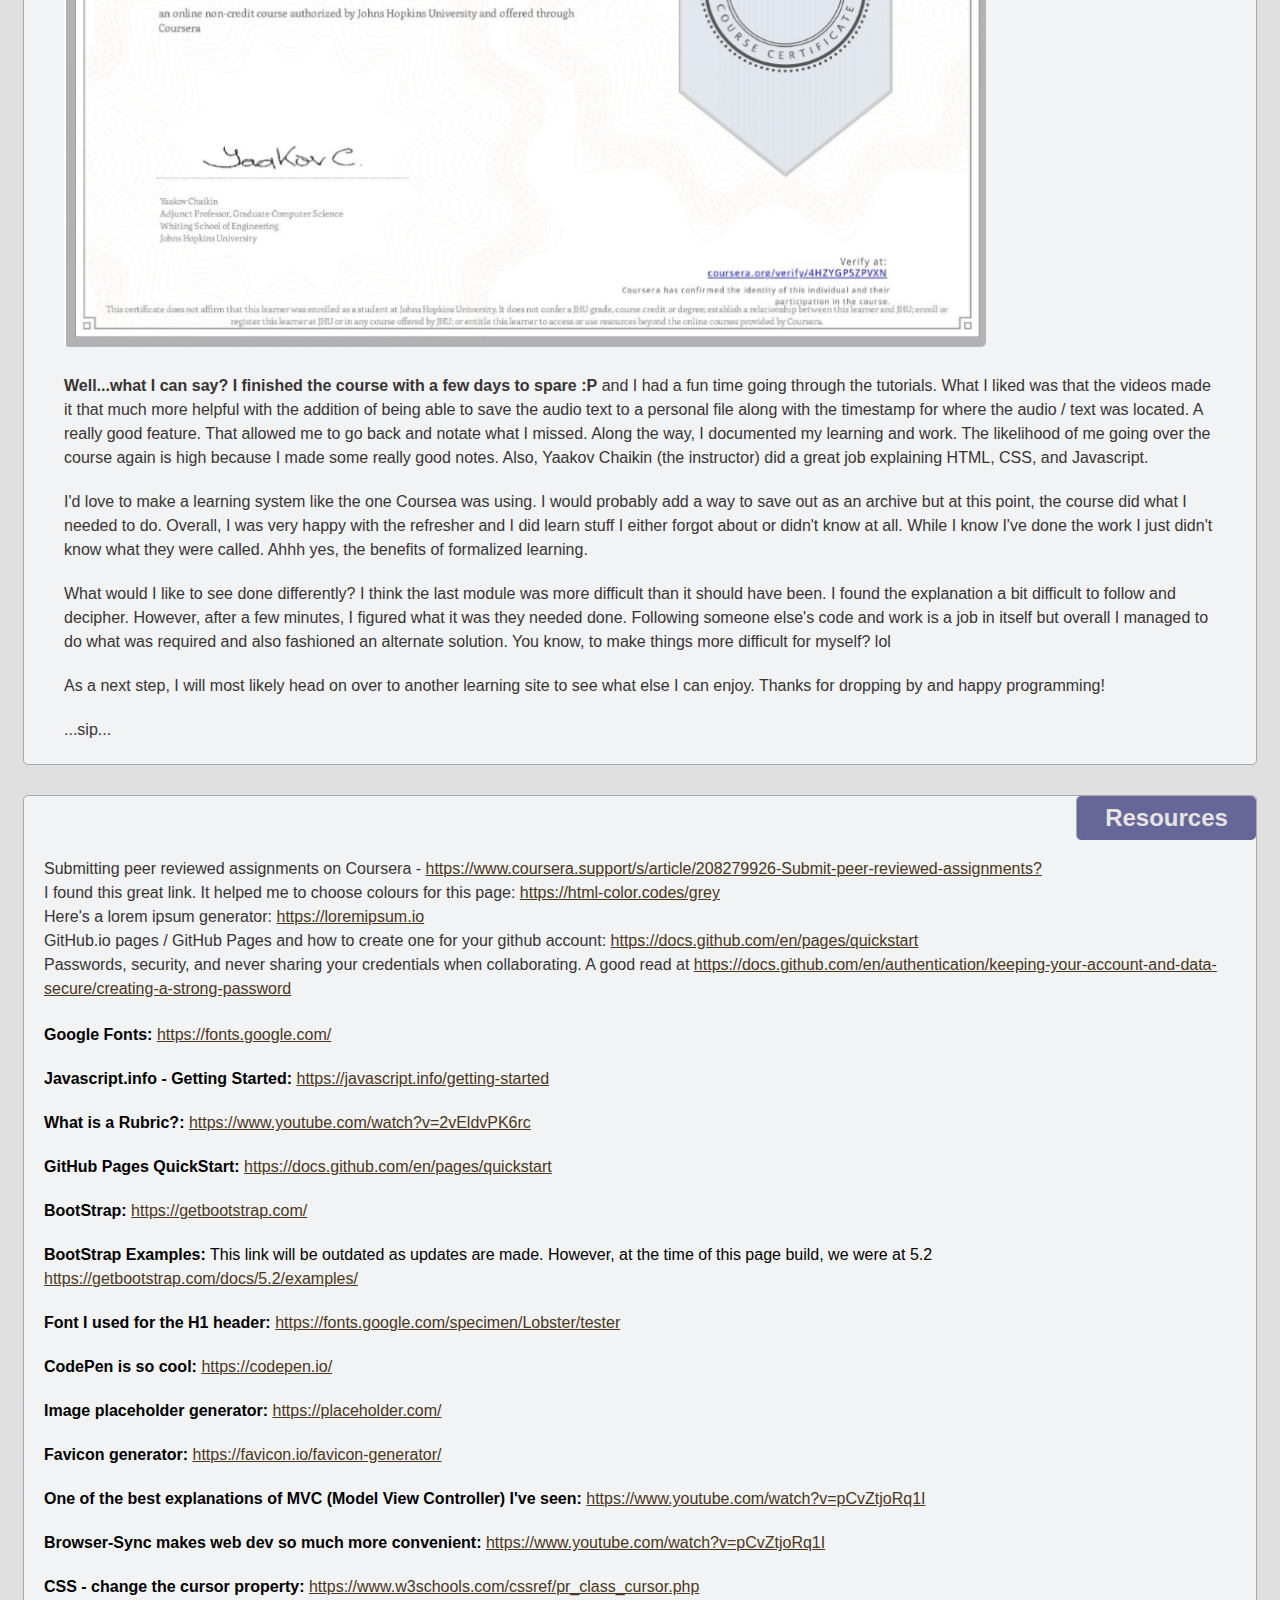
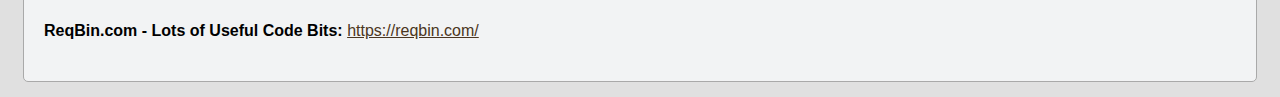
==== commit 5651c6fe: "Resolved functions.js file merge issue. Couldn't rebase it." ====
--- a/coursera/index.html
+++ b/coursera/index.html
@@ -54,7 +54,7 @@
                     <p class="menuboxInfo">
                         <span class="centerMe"><img src="images/jhulogo1.png" width="100%"></span>
                         <br/>
-                        A Coursera course by Johns Hopkins University. Here's the link: <a href="https://www.coursera.org/learn/html-css-javascript-for-web-developers" target="_blank">HTML, CSS, and Javascript for Web Developers</a>. 
+                        A Coursera course by Johns Hopkins University taught by <a href="https://twitter.com/YaakovChaikin" target="_blank">Yaakov Chaikin</a>. Here's the link: <a href="https://www.coursera.org/learn/html-css-javascript-for-web-developers" target="_blank">HTML, CSS, and Javascript for Web Developers</a>. If you want a refresher or need to learn, this is one of the best courses I've taken. Yaakov rocks!
                         <p>
                         <strong>Here's the github for this page:</strong> <a href="https://github.com/JamesTadeo/JamesTadeo.github.io/tree/main/coursera" target="_blank">https://github.com/JamesTadeo/JamesTadeo.github.io/tree/main/coursera</a>
                         </p>
@@ -86,7 +86,7 @@
                     <p class="menuboxInfo">
                     <strong>WEEK 2</strong>
                     <br/>
-                        <img src="https://github.com/jhu-ep-coursera/fullstack-course4/raw/master/assignments/assignment2/images/desktop.png" width="80%"/>
+                        <img  class="lead-pic80" src="https://github.com/jhu-ep-coursera/fullstack-course4/raw/master/assignments/assignment2/images/desktop.png"/>
                         
                         <p><strong>Module 2 Coding Assignment:</strong>
                         <a href="https://github.com/jhu-ep-coursera/fullstack-course4/blob/master/assignments/assignment2/Assignment-2.md" target="_blank">https://github.com/jhu-ep-coursera/fullstack-course4/blob/master/assignments/assignment2/Assignment-2.md</a></p>
@@ -115,9 +115,9 @@
                     <p class="menuboxInfo">
                     <strong>WEEK 3</strong>
                     <br/>
-                        <img src="https://github.com/jhu-ep-coursera/fullstack-course4/raw/master/assignments/assignment3/images/mobile-expanded.png" width="40%"/>
-
-                        <img src="https://github.com/jhu-ep-coursera/fullstack-course4/raw/master/assignments/assignment3/images/menu-collapsed.png" width="40%"/>
+                        <img class="lead-pic40" src="https://github.com/jhu-ep-coursera/fullstack-course4/raw/master/assignments/assignment3/images/mobile-expanded.png"/>
+
+                        <img class="lead-pic40"  src="https://github.com/jhu-ep-coursera/fullstack-course4/raw/master/assignments/assignment3/images/menu-collapsed.png"/>
                         
                         <p><strong>Module 3 Coding Assignment:</strong>
                         <a href="https://github.com/jhu-ep-coursera/fullstack-course4/blob/master/assignments/assignment3/Assignment-3.md" target="_blank">https://github.com/jhu-ep-coursera/fullstack-course4/blob/master/assignments/assignment3/Assignment-3.md</a></p>
@@ -147,9 +147,9 @@
                     <strong>WEEK 4</strong>
                     <br/>
 
-                    <img src="images/coursera-weekly-goal.png" width="30%"/> 
-                    <img src="images/coursera-feeling-extra2.png" width="30%"/> 
-                    <img src="images/moduel4-solution.png" width="32%"/>
+                    <img class="lead-pic30" src="images/coursera-weekly-goal.png"/> 
+                    <img class="lead-pic30" src="images/coursera-feeling-extra2.png"/> 
+                    <img class="lead-pic32" src="images/moduel4-solution.png"/>
 
                     <br/>
                         <p><strong>Module 4 Coding Assignment:</strong>
@@ -195,7 +195,7 @@
             <strong>WEEK 5</strong>
             <br/>
 
-            <div class="    weekBigText">WEEK 5 AND FINALS</div>
+            <div class="weekBigText">WEEK 5 AND FINALS</div>
 
             <br/>
                 <p><strong>Module 5 Coding Assignment:</strong>
@@ -209,11 +209,8 @@
                 <p><strong>Week 5 Discussion Forum:</strong> <a href="https://www.coursera.org/learn/html-css-javascript-for-web-developers/discussions/weeks/5" target="_blank">https://www.coursera.org/learn/html-css-javascript-for-web-developers/discussions/weeks/5</a>
                 </p>
 
-
                 <p><strong>Font used for lead graphic is called Bungee:</strong> <a href="https://fonts.google.com/specimen/Bungee/tester?category=Sans+Serif,Display" target="_blank">https://fonts.google.com/specimen/Bungee/tester?category=Sans+Serif,Display</a>
                 </p>
-
-                
             </p>
         </div>
     </div>
@@ -221,6 +218,46 @@
 <!-- COURSERA WEEK 5 - completed woohoo! Nov19-22 END-->
 
 
+
+<!-- COURSERA CERTIFICATE - power through and review! Nov19-22 START-->
+<div class="row">
+    <div class="col-lg-12 col-md-12 col-sm-12 mb-pad">
+        <div class="menubox menuboxResizeable">
+            <h2 class="menuboxTitle coursera">Coursera</h2>
+            <div class="menuboxInfo">
+            <strong>YAY! I Finished My Coursera Course</strong>
+            <br/>
+
+            <a href="https://coursera.org/share/93ad2b56bf622f9b5b2133409b7b79a5" target="_blank">My Web Developer Certificate from Johns Hopkins University via Coursera</a>
+            <p>
+                <a href="https://coursera.org/share/93ad2b56bf622f9b5b2133409b7b79a5" target="_blank"><img class="lead-pic80" src="images/CourseraCert-James-Tadeo.png"/></a>
+            </p>
+
+            <p><strong>Well...what I can say? I finished the course with a few days to spare :P</strong>
+                and I had a fun time going through the tutorials. What I liked was that the videos made it that much more helpful with the addition of being able to save the audio text to a personal file along with the timestamp for where the audio / text was located. A really good feature. That allowed me to go back and notate what I missed. Along the way, I documented my learning and work. The likelihood of me going over the course again is high because I made some really good notes. Also, Yaakov Chaikin (the instructor) did a great job explaining HTML, CSS, and Javascript.
+            </p>
+
+            <p>
+                I'd love to make a learning system like the one Coursea was using. I would probably add a way to save out as an archive but at this point, the course did what I needed to do. Overall, I was very happy with the refresher and I did learn stuff I either forgot about or didn't know at all. While I know I've done the work I just didn't know what they were called. Ahhh yes, the benefits of formalized learning.
+            </p>
+
+            <p>
+                What would I like to see done differently? I think the last module was more difficult than it should have been. I found the explanation a bit difficult to follow and decipher. However, after a few minutes, I figured what it was they needed done. Following someone else's code and work is a job in itself but overall I managed to do what was required and also fashioned an alternate solution. You know, to make things more difficult for myself? lol
+            <p>
+                As a next step, I will most likely head on over to another learning site to see what else I can enjoy. Thanks for dropping by and happy programming!
+            </p>
+
+            <p>
+                ...sip...
+            </p>
+
+            </div>
+        </div>
+    </div>
+</div>
+<!-- COURSERA CERTIFICATE - completed woohoo! Nov19-22 END-->
+
+
 <!-- RESOURCE / MUDROOM AREA - START -->
         <div class="row">
             <div class="col-lg-12 col-md-12 col-sm-12 mb-pad">
@@ -239,7 +276,17 @@
                         <br/>
                         Passwords, security, and never sharing your credentials when collaborating. A good read at <a href="https://docs.github.com/en/authentication/keeping-your-account-and-data-secure/creating-a-strong-password">https://docs.github.com/en/authentication/keeping-your-account-and-data-secure/creating-a-strong-password</a>
 
-                        <p><strong>Google Fonts:</strong> <a href="https://fonts.google.com/" target="_blank">https://fonts.google.com/</a></p>
+                        <p>
+                            <strong>Google Fonts:</strong> <a href="https://fonts.google.com/" target="_blank">https://fonts.google.com/</a>
+                        </p>
+
+                        <p>
+                            <strong>Javascript.info - Getting Started:</strong> <a href="https://javascript.info/getting-started" target="_blank">https://javascript.info/getting-started</a>
+                        </p>
+
+                        <p>
+                            <strong>What is a Rubric?:</strong> <a href="https://www.youtube.com/watch?v=2vEldvPK6rc" target="_blank">https://www.youtube.com/watch?v=2vEldvPK6rc</a>
+                        </p>
 
                         <p><strong>GitHub Pages QuickStart:</strong> <a href="https://docs.github.com/en/pages/quickstart" target="_blank">https://docs.github.com/en/pages/quickstart</a></p>
 
@@ -270,6 +317,12 @@
                             <a href="https://www.w3schools.com/cssref/pr_class_cursor.php" target="_blank">https://www.w3schools.com/cssref/pr_class_cursor.php
                         </a>
                         </p>
+
+                        <p><strong>ReqBin.com - Lots of Useful Code Bits:</strong>
+                            <a href="https://reqbin.com/" target="_blank">https://reqbin.com/</a>
+                        </p>
+
+                        
                     </p>
                 </div>
             </div>
--- a/coursera/css/style.css
+++ b/coursera/css/style.css
@@ -150,6 +150,31 @@
     padding: 2px 20px 2px 20px;
 }
 
+
+.lead-pic30 {
+    width: 30%;
+}
+
+.lead-pic32 {
+    width: 32%;
+}
+
+.lead-pic40 {
+    width: 40%;
+}
+
+.lead-pic50 {
+    width: 50%;
+}
+
+.lead-pic60 {
+    width: 60%;
+}
+
+.lead-pic80 {
+    width: 80%;
+}
+
 .tech {
     background-color: #696969;
     color: #e5e4e2;
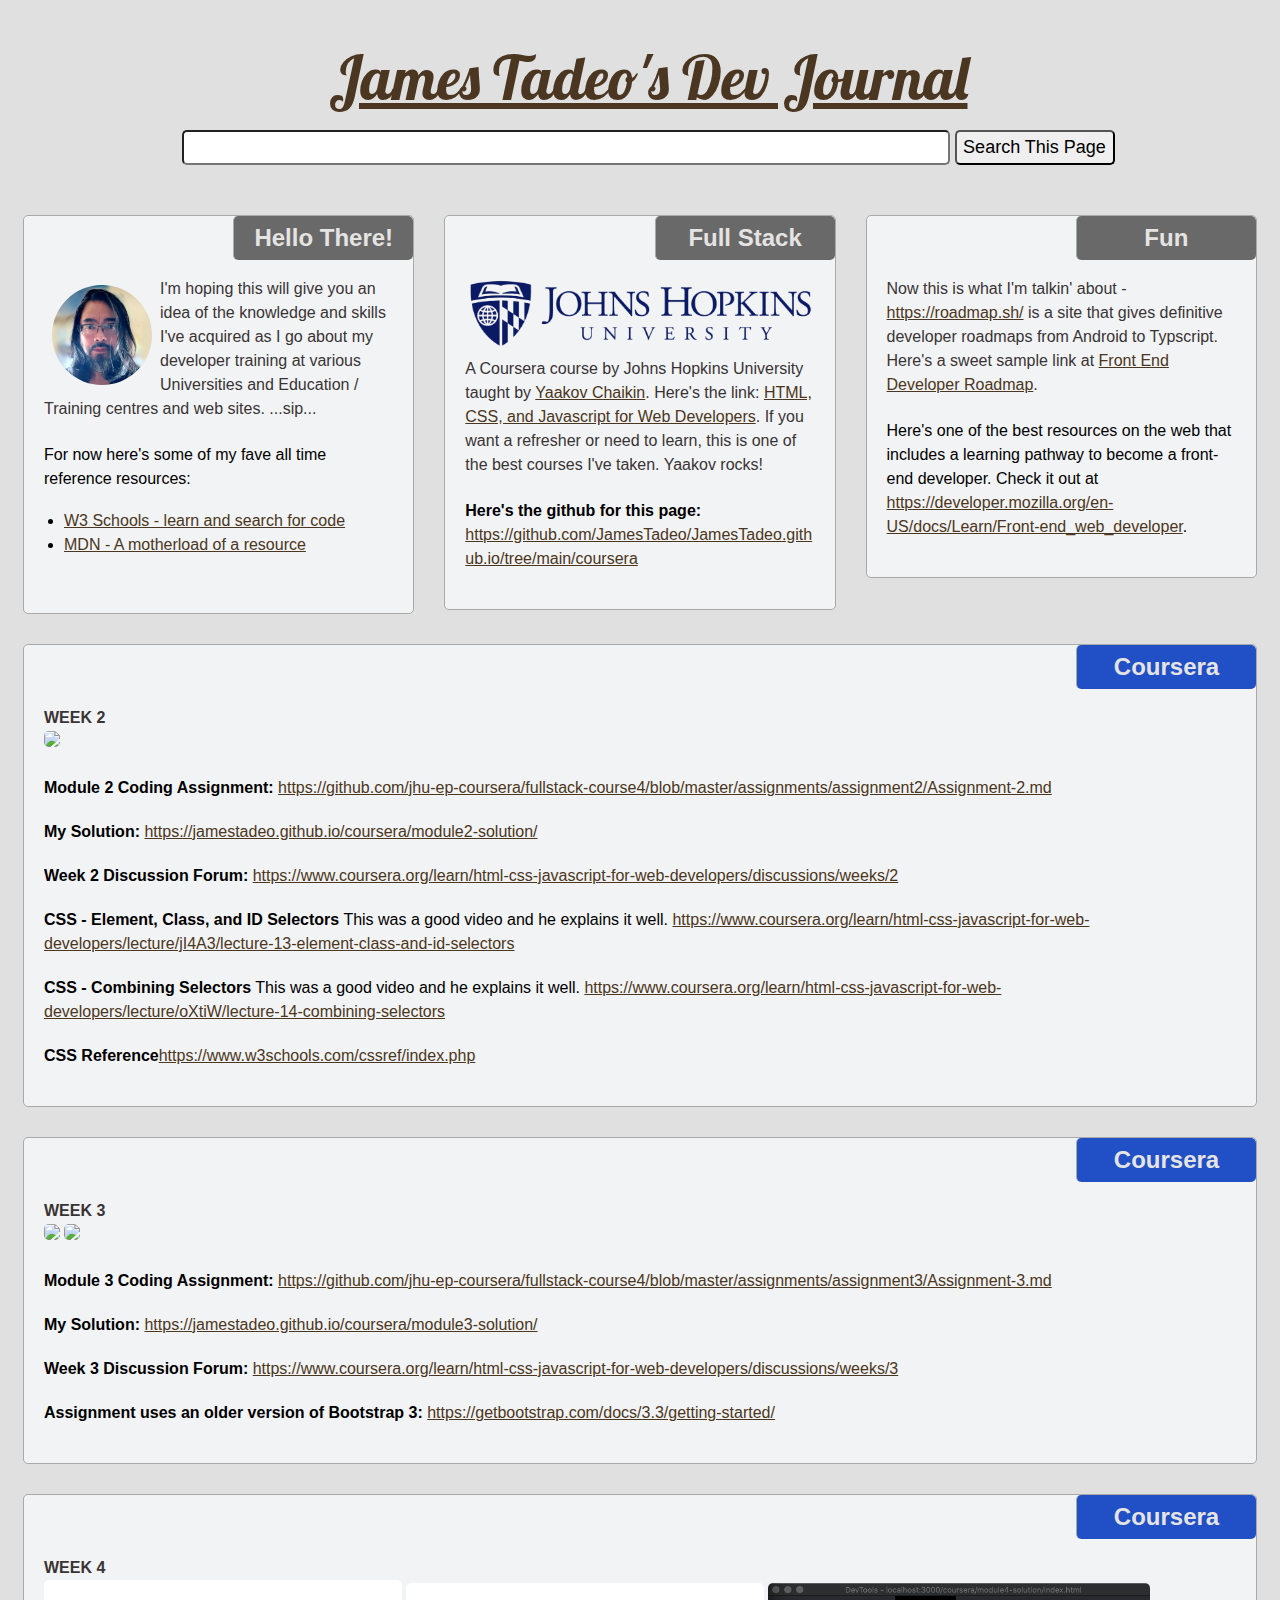
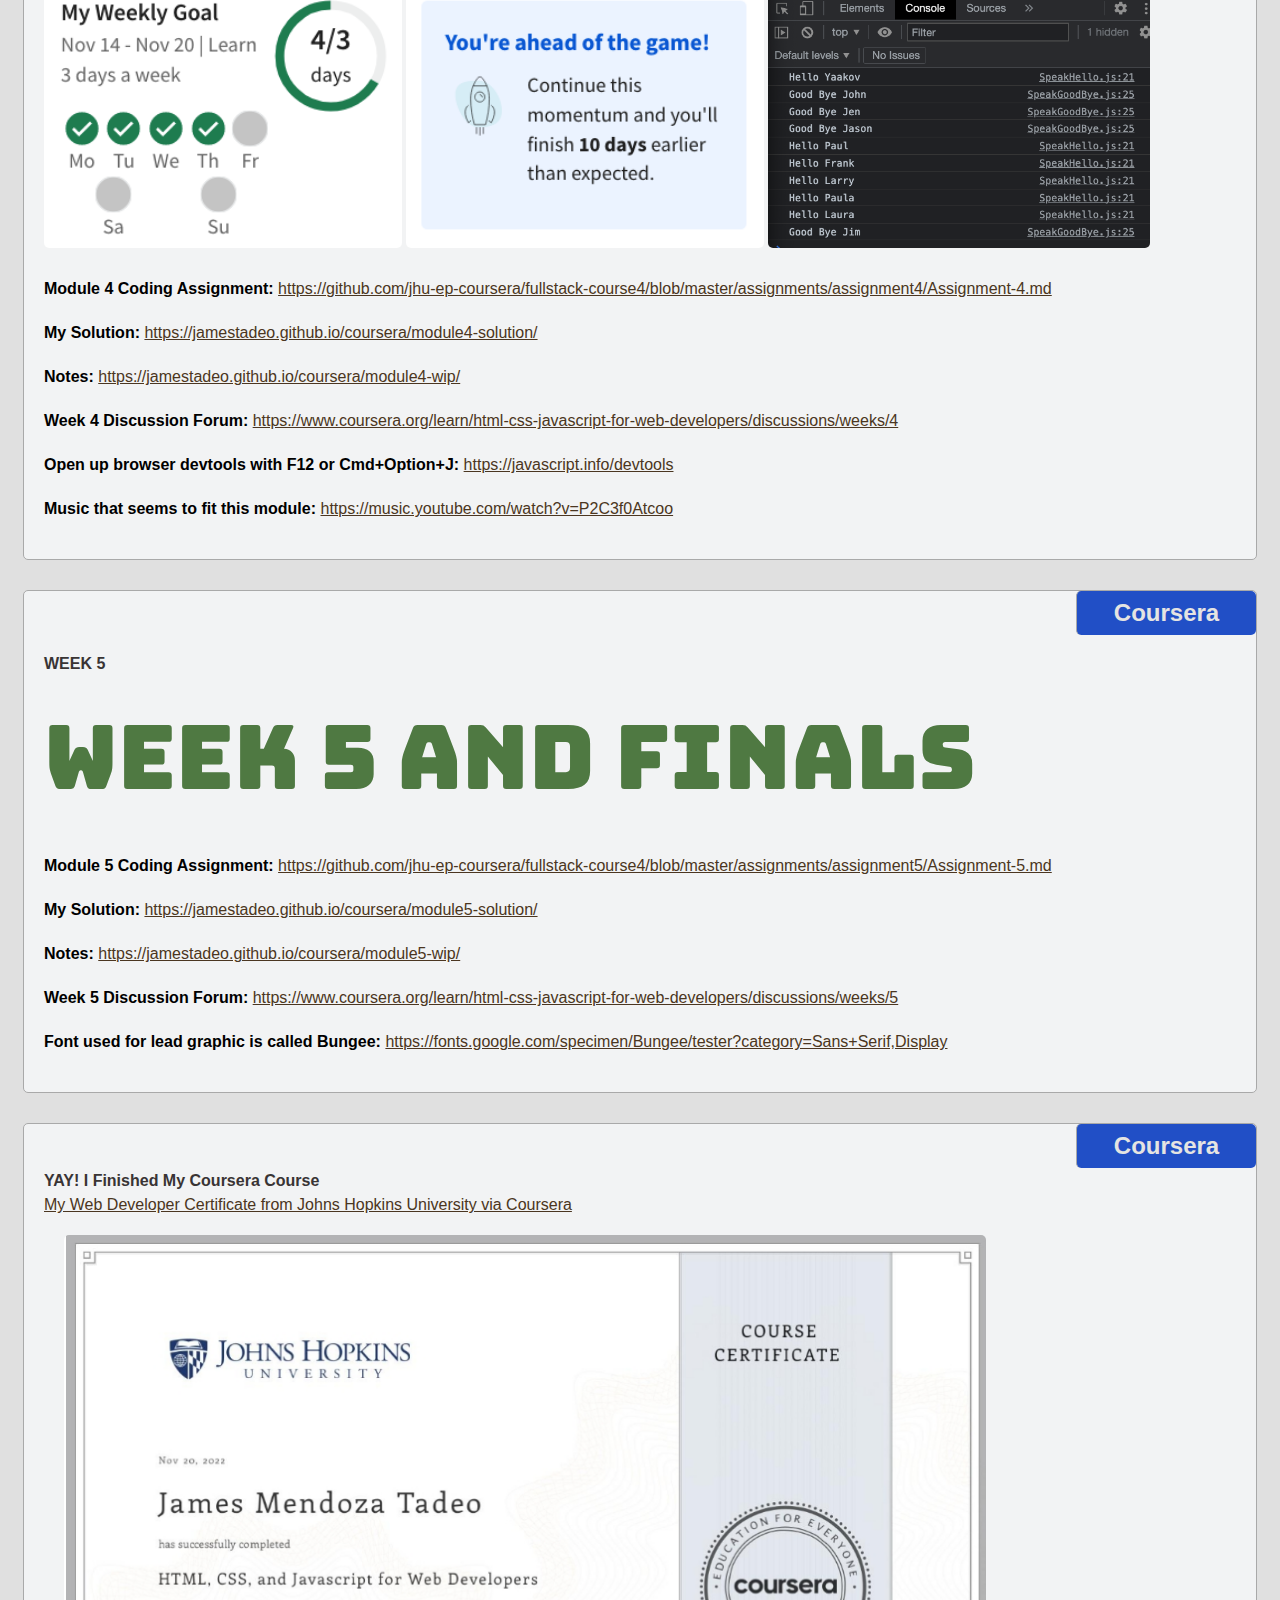
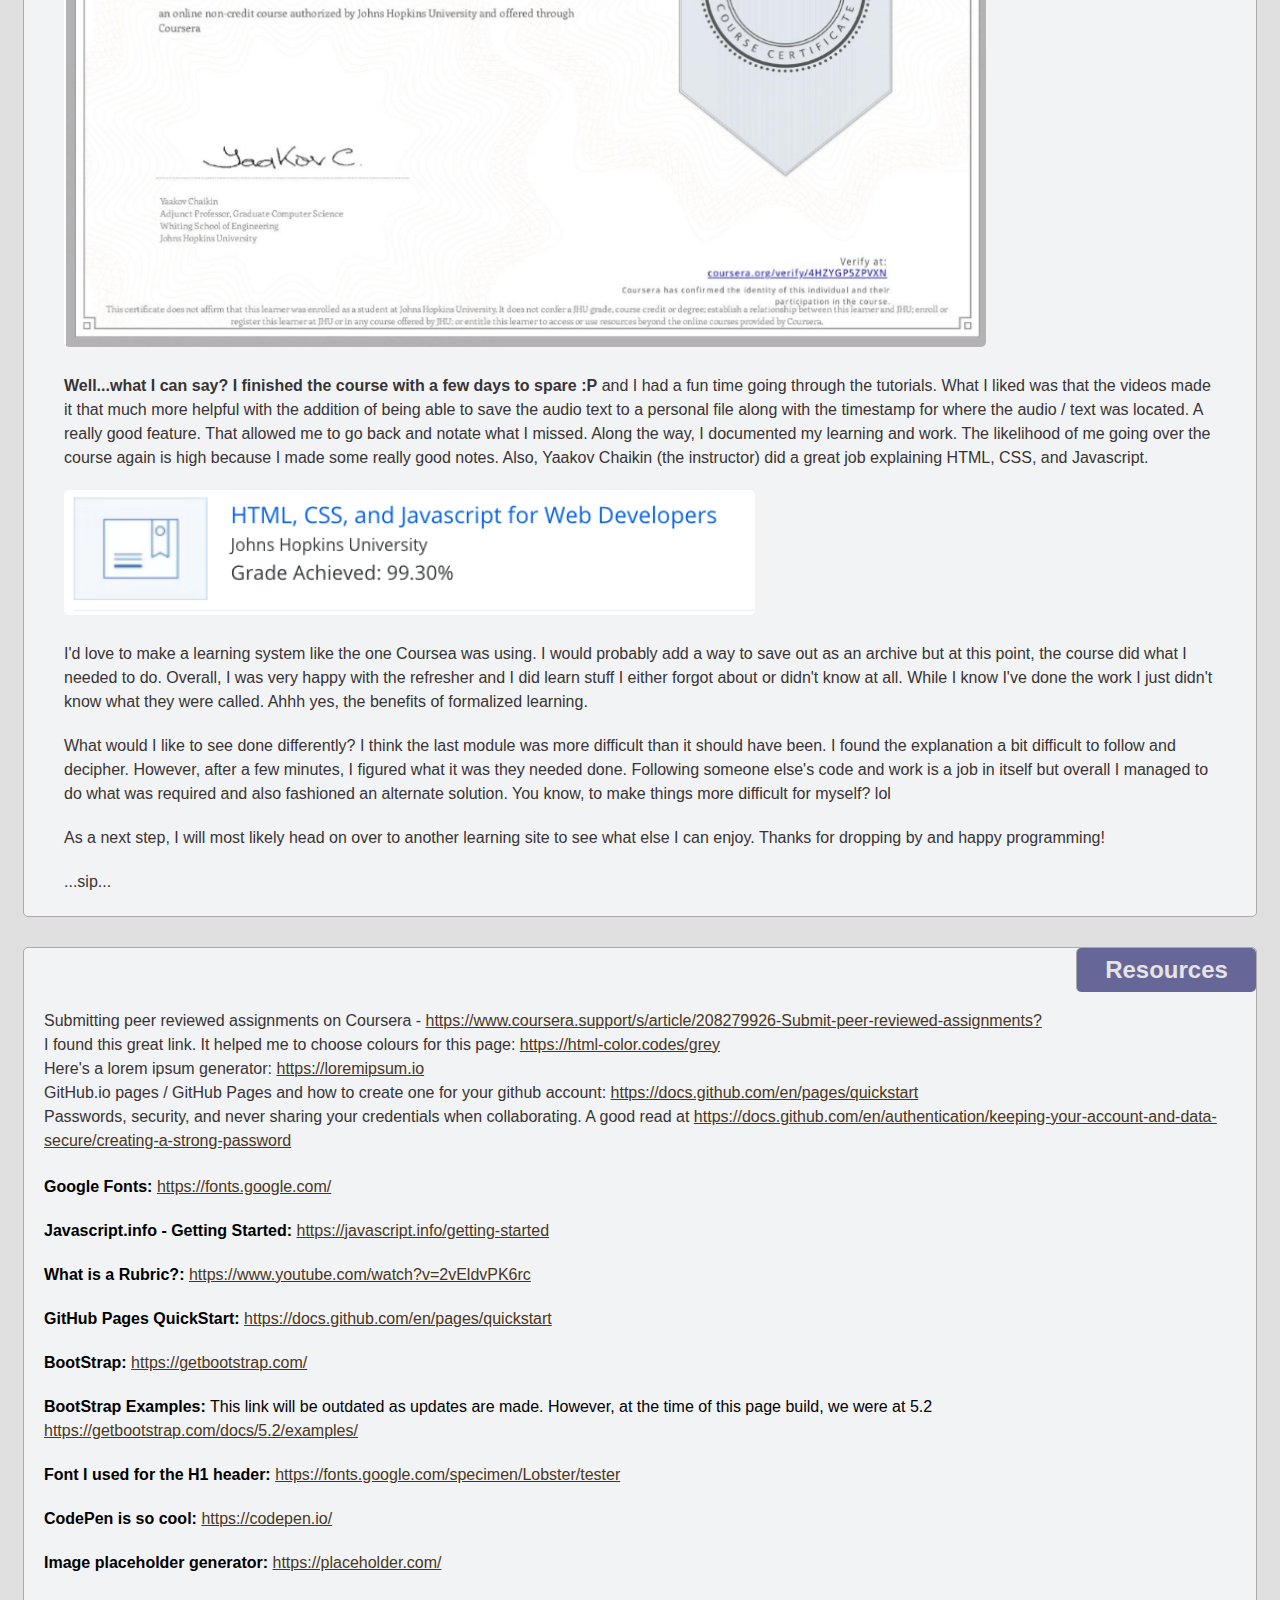
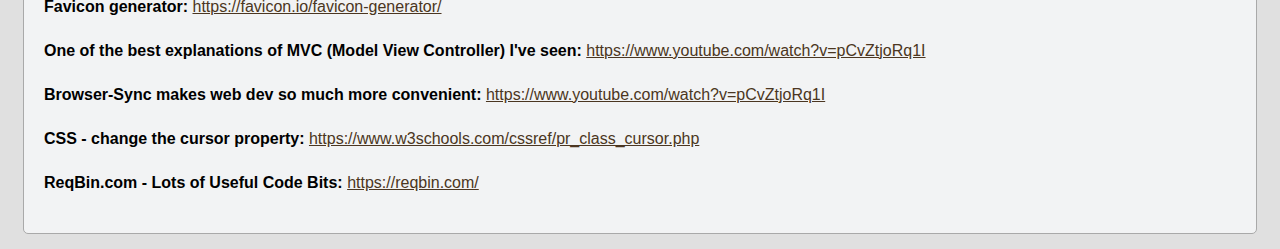
==== commit d4b98056: "Add Coursera grade 99.3%" ====
--- a/coursera/index.html
+++ b/coursera/index.html
@@ -238,6 +238,9 @@
             </p>
 
             <p>
+                <a href="https://coursera.org/share/93ad2b56bf622f9b5b2133409b7b79a5" target="_blank"><img class="lead-pic60" src="images/coursera-grade-for-fullstack.png"/></a></p>
+            
+            <p>
                 I'd love to make a learning system like the one Coursea was using. I would probably add a way to save out as an archive but at this point, the course did what I needed to do. Overall, I was very happy with the refresher and I did learn stuff I either forgot about or didn't know at all. While I know I've done the work I just didn't know what they were called. Ahhh yes, the benefits of formalized learning.
             </p>
 
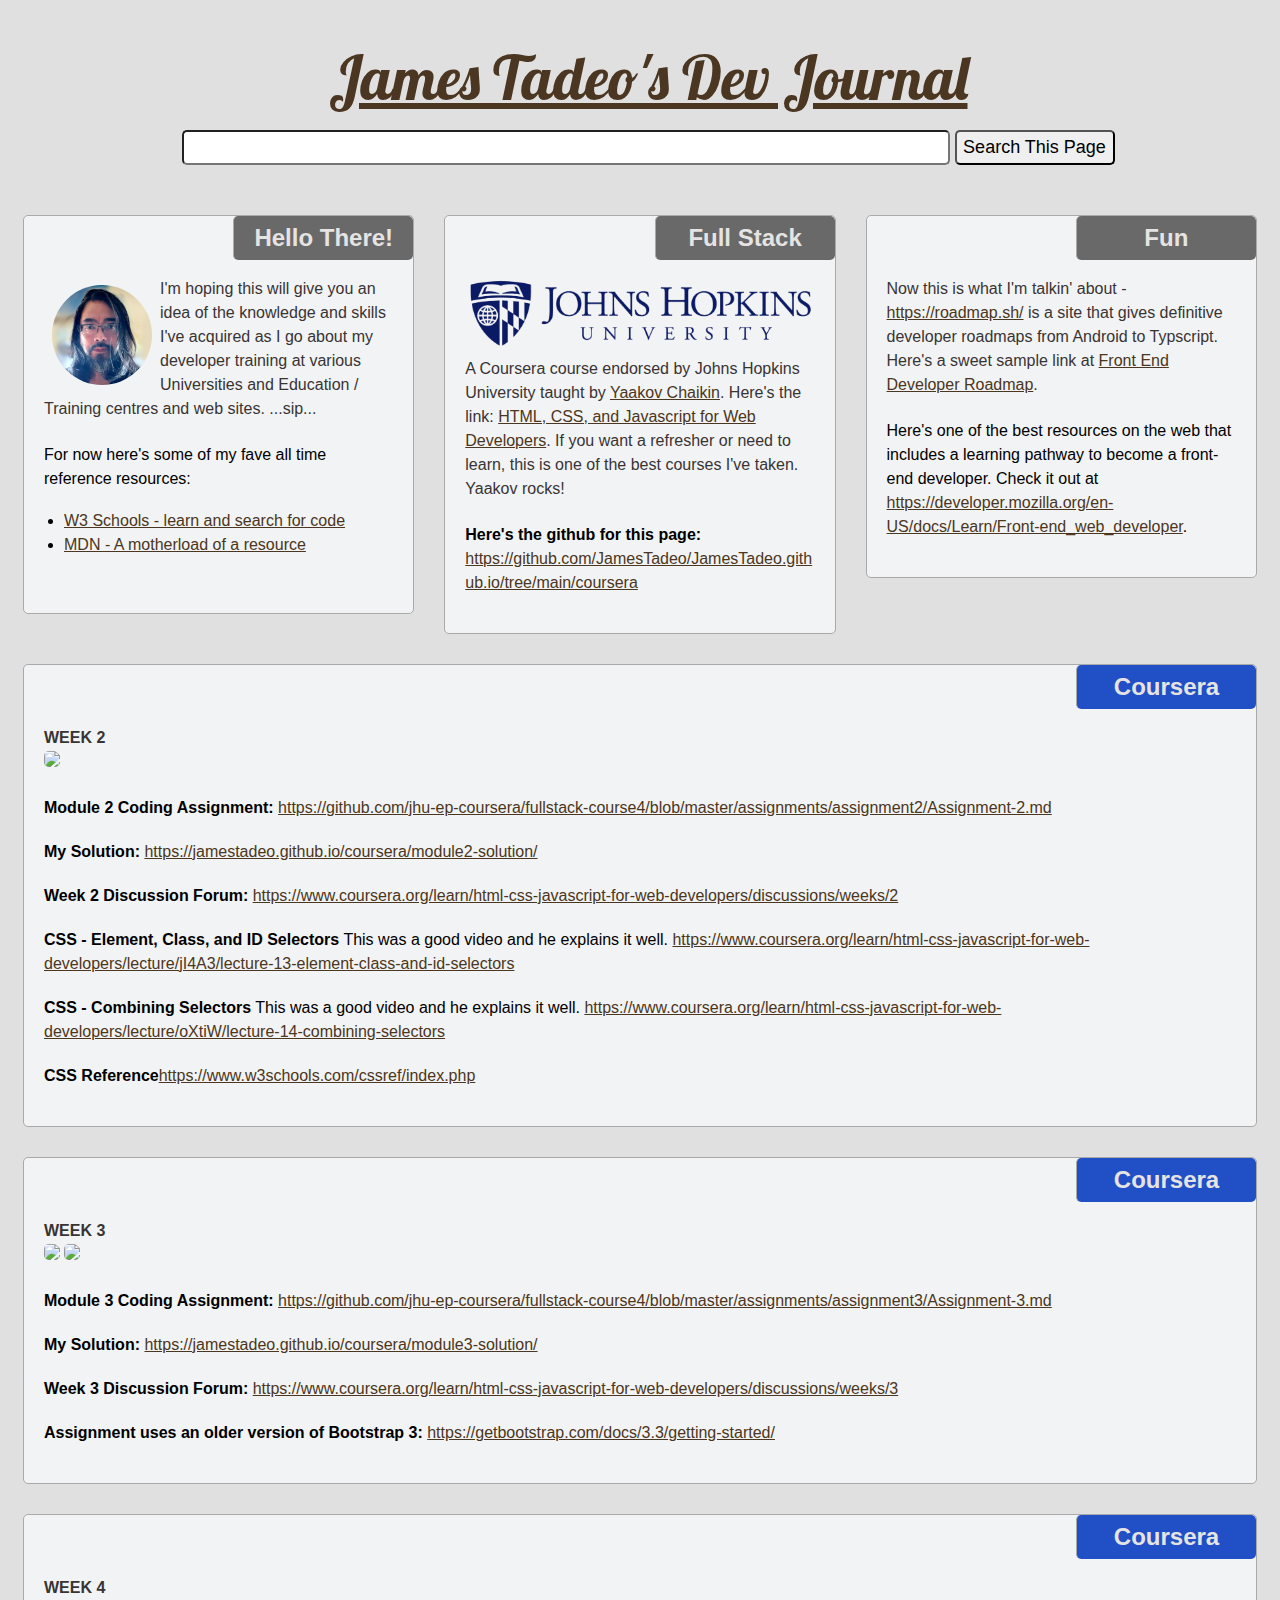
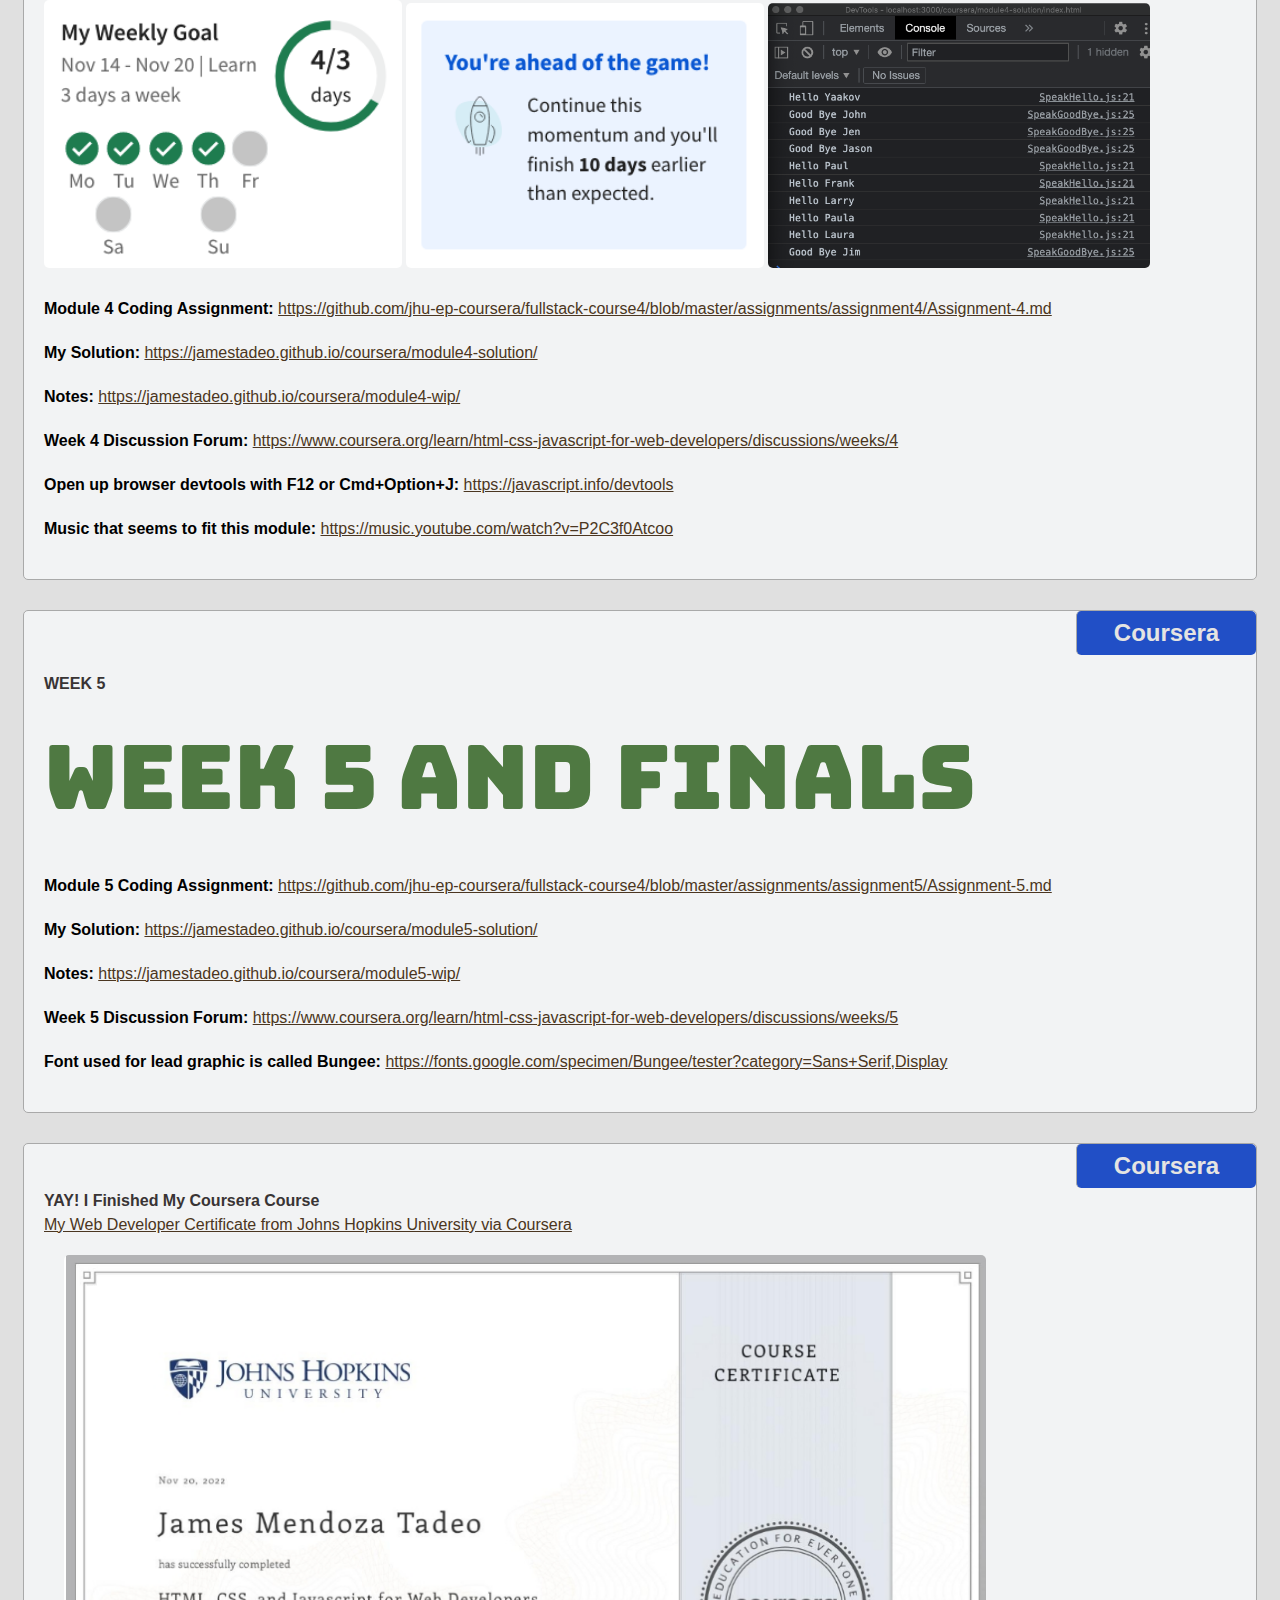
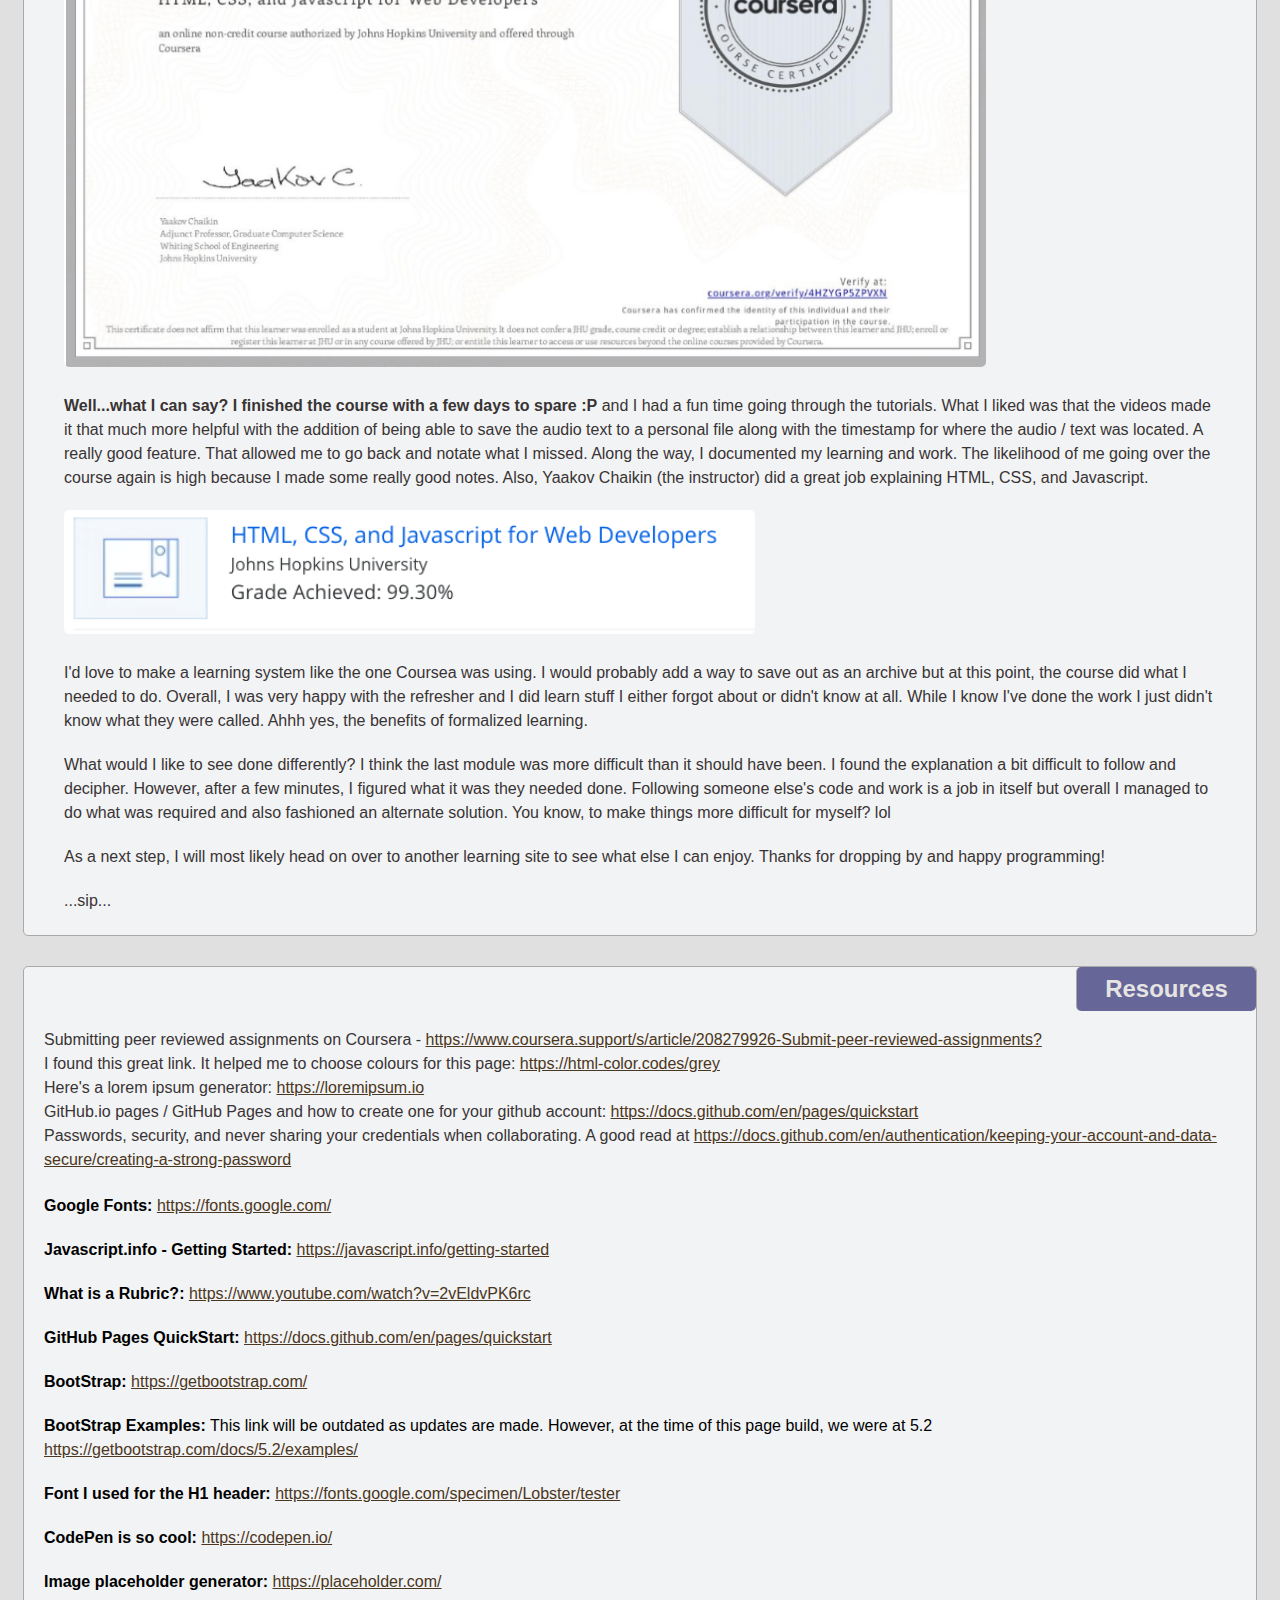
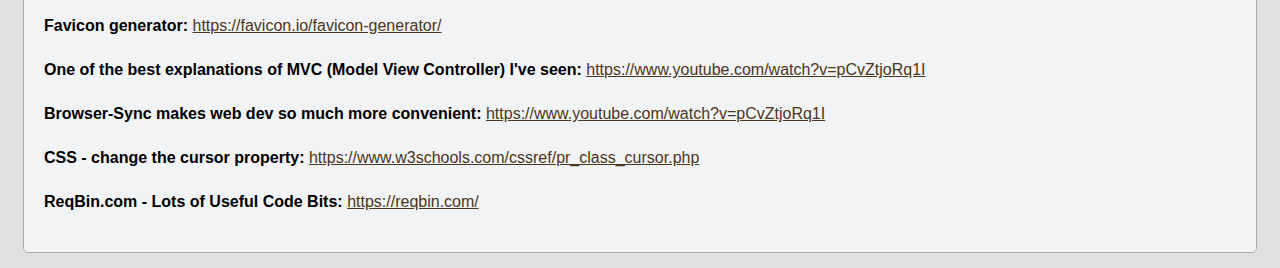
==== commit 659f8522: "Update that course was endorsed by Johns Hopkins University to indicate it is NOT a credit course." ====
--- a/coursera/index.html
+++ b/coursera/index.html
@@ -54,7 +54,7 @@
                     <p class="menuboxInfo">
                         <span class="centerMe"><img src="images/jhulogo1.png" width="100%"></span>
                         <br/>
-                        A Coursera course by Johns Hopkins University taught by <a href="https://twitter.com/YaakovChaikin" target="_blank">Yaakov Chaikin</a>. Here's the link: <a href="https://www.coursera.org/learn/html-css-javascript-for-web-developers" target="_blank">HTML, CSS, and Javascript for Web Developers</a>. If you want a refresher or need to learn, this is one of the best courses I've taken. Yaakov rocks!
+                        A Coursera course endorsed by Johns Hopkins University taught by <a href="https://twitter.com/YaakovChaikin" target="_blank">Yaakov Chaikin</a>. Here's the link: <a href="https://www.coursera.org/learn/html-css-javascript-for-web-developers" target="_blank">HTML, CSS, and Javascript for Web Developers</a>. If you want a refresher or need to learn, this is one of the best courses I've taken. Yaakov rocks!
                         <p>
                         <strong>Here's the github for this page:</strong> <a href="https://github.com/JamesTadeo/JamesTadeo.github.io/tree/main/coursera" target="_blank">https://github.com/JamesTadeo/JamesTadeo.github.io/tree/main/coursera</a>
                         </p>
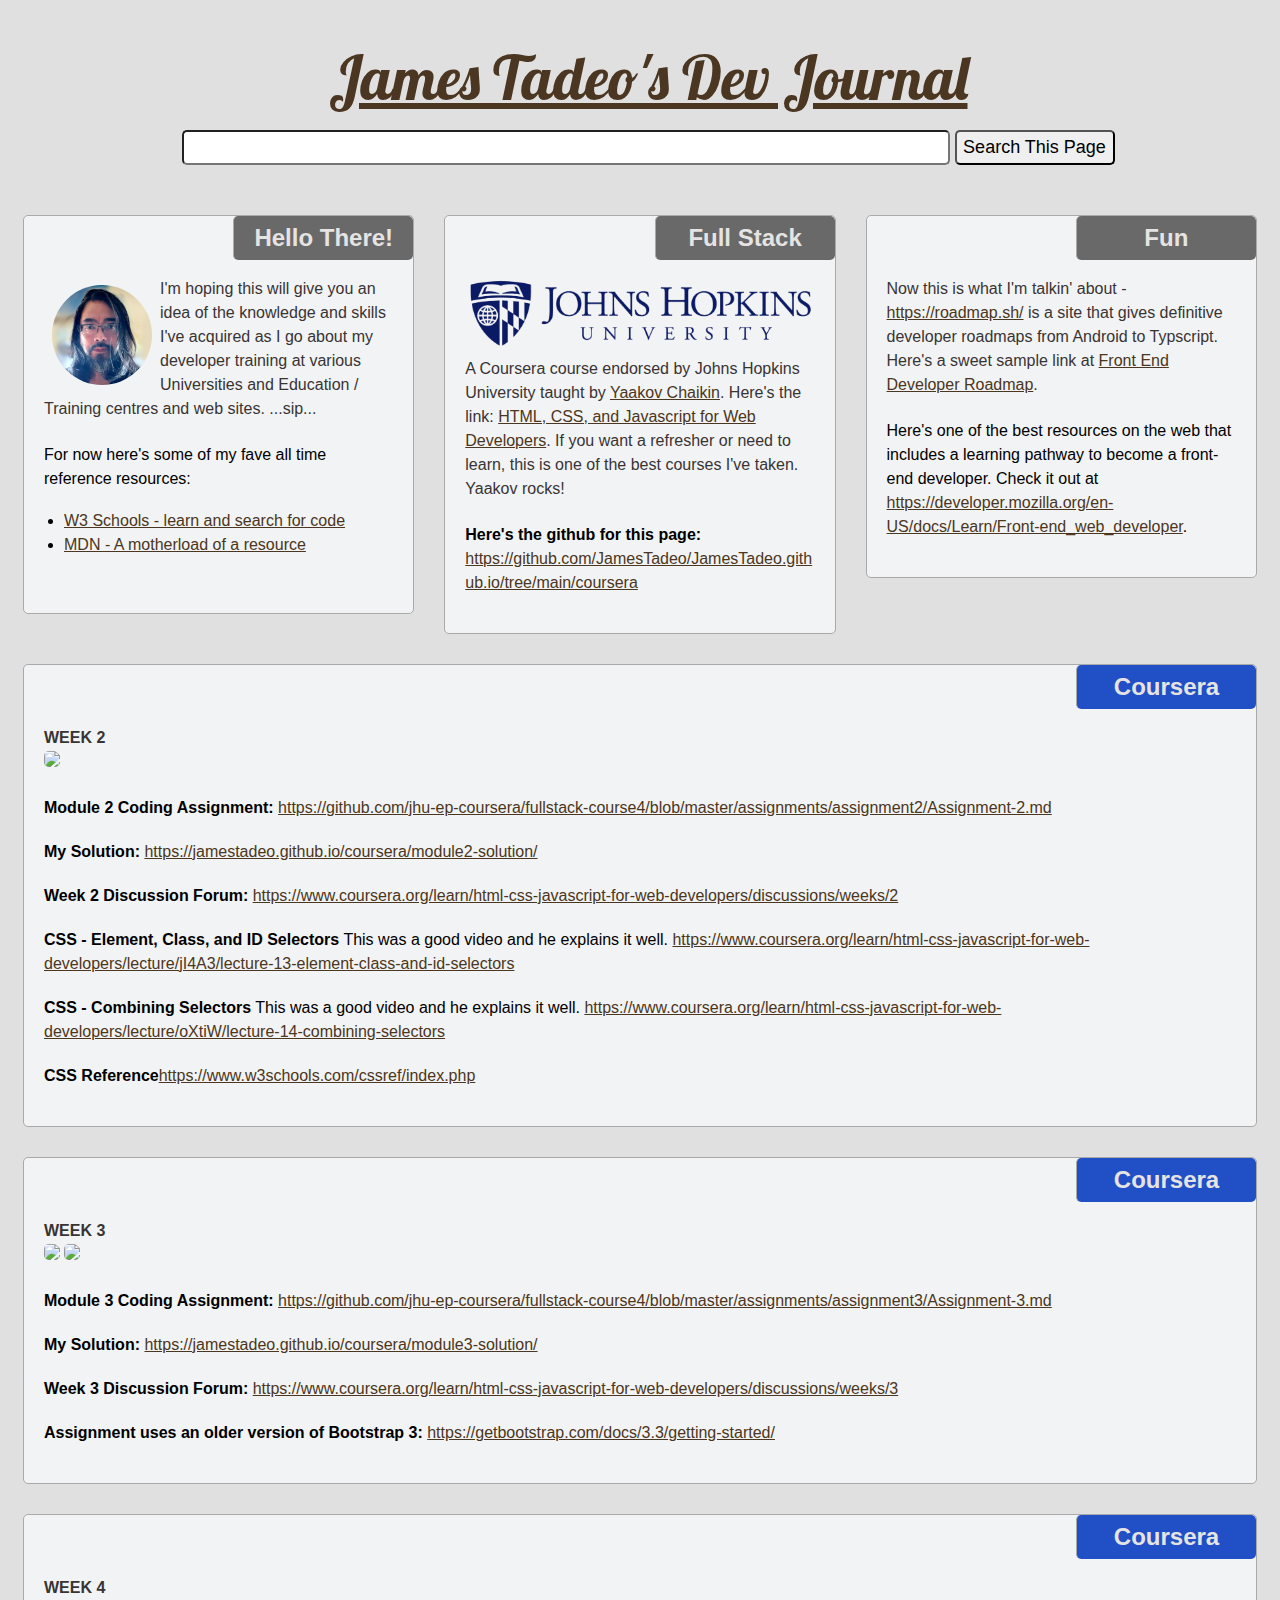
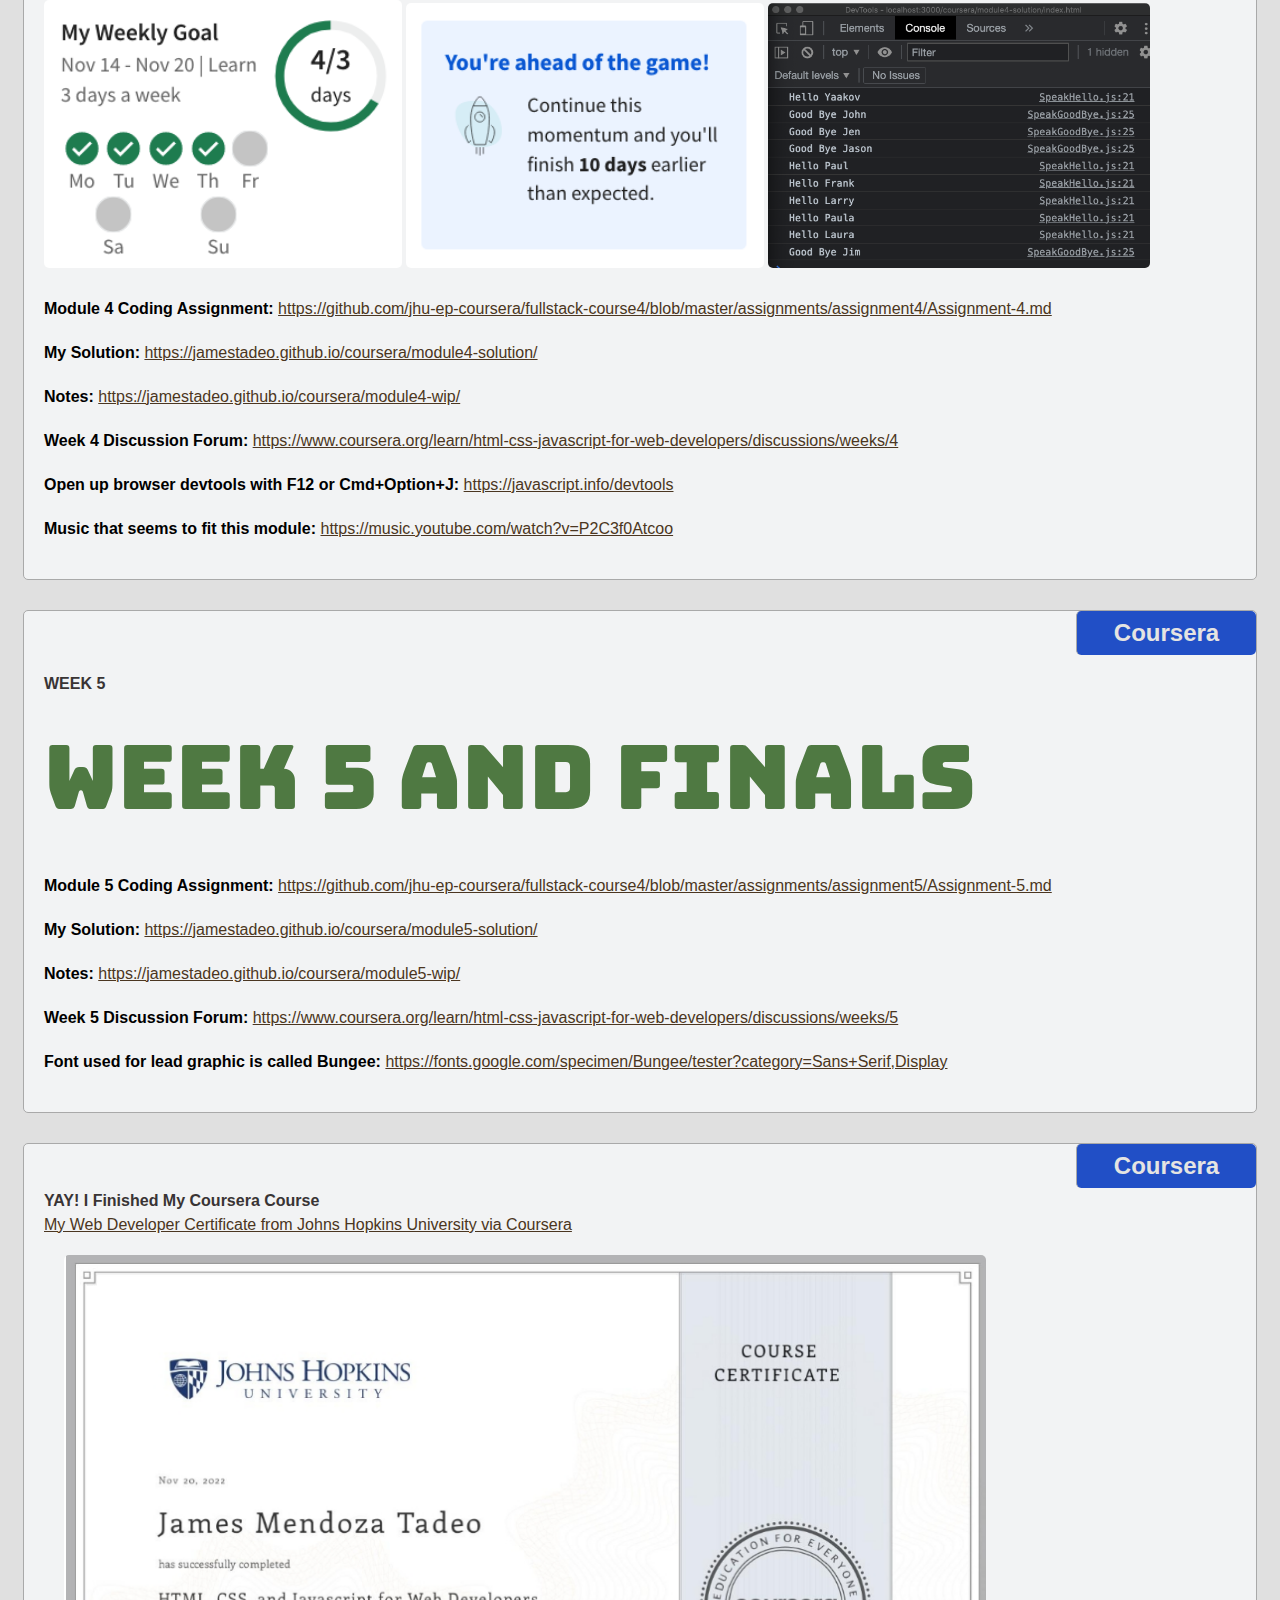
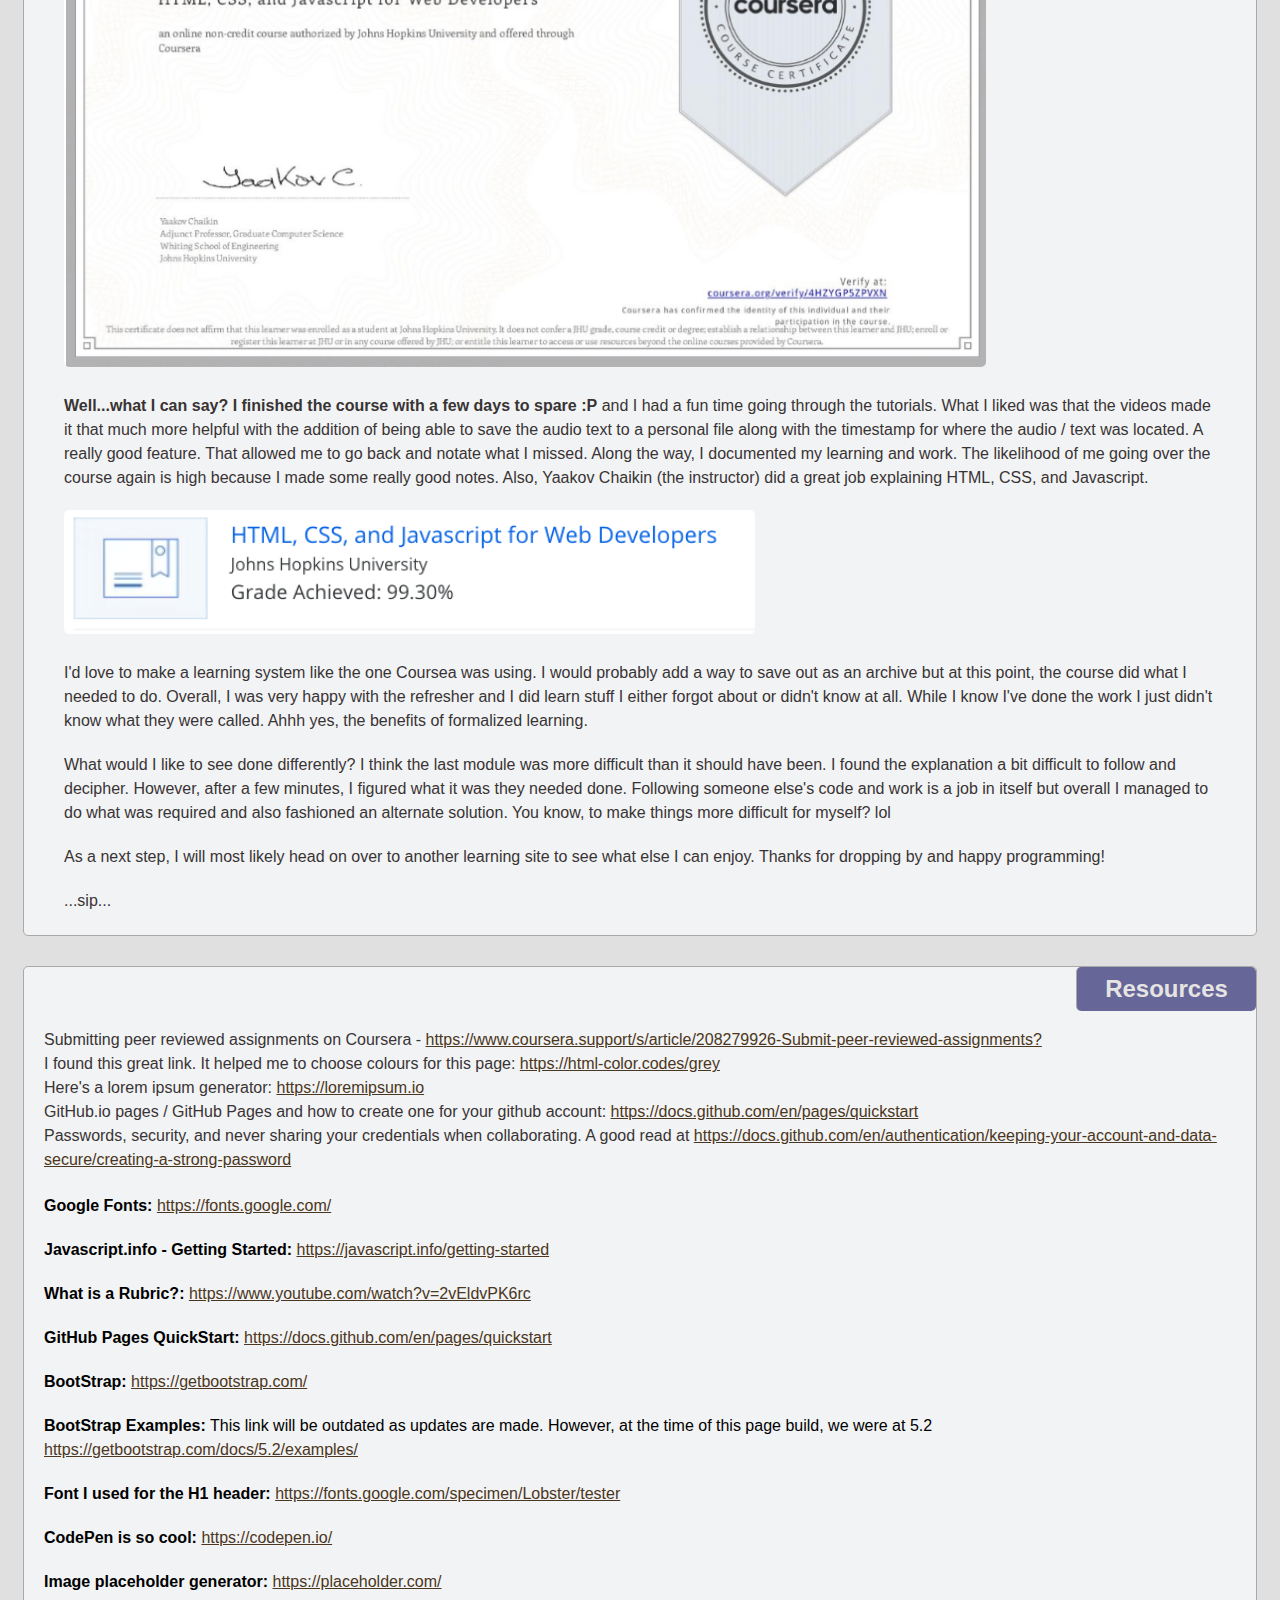
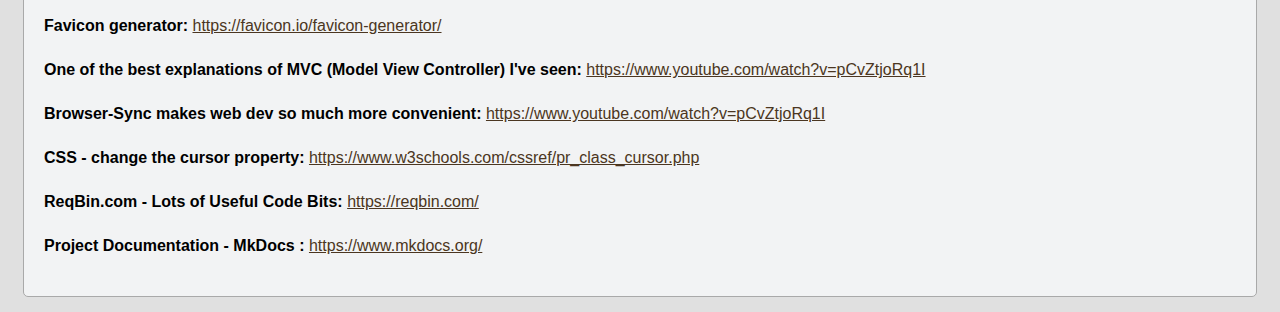
==== commit f77b5b49: "Update" ====
--- a/coursera/index.html
+++ b/coursera/index.html
@@ -325,6 +325,12 @@
                             <a href="https://reqbin.com/" target="_blank">https://reqbin.com/</a>
                         </p>
 
+                        <p><strong>Project Documentation - MkDocs :</strong>
+                            <a href="https://www.mkdocs.org/" target="_blank">https://www.mkdocs.org/</a>
+                        </p>
+                        
+
+                        
                         
                     </p>
                 </div>
